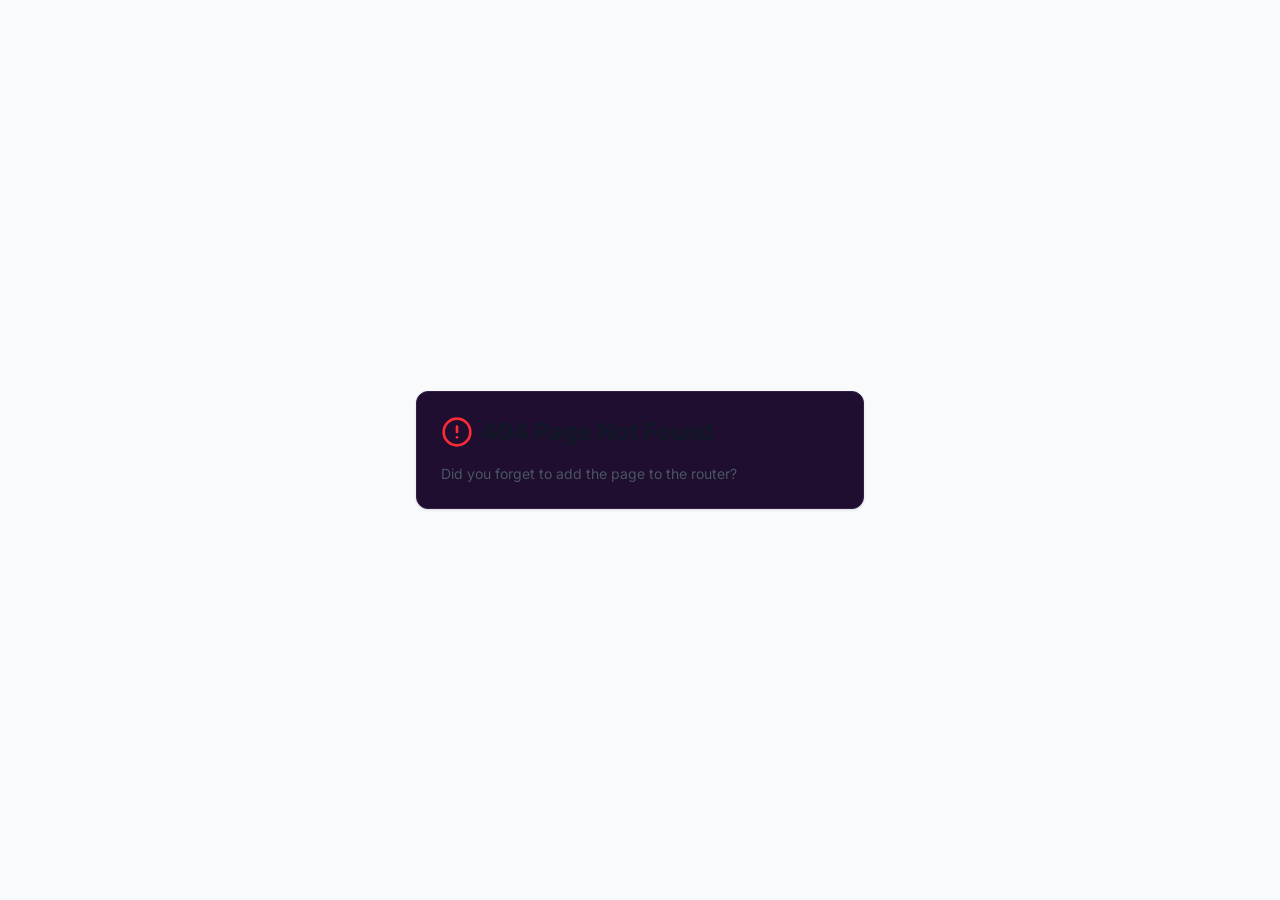
==== index.html @ 8dda478a "Add files via upload" ====
<!DOCTYPE html>
<html lang="en">
  <head>
    <meta charset="UTF-8" />
    <meta name="viewport" content="width=device-width, initial-scale=1.0, maximum-scale=1" />
    <title>Kobe Bryant Tribute</title>
    <meta name="description" content="Kobe Bryant Tribute — built on Replit. Update this description to reflect the app." />
    <meta name="robots" content="index, follow" />
    <meta property="og:title" content="Kobe Bryant Tribute" />
    <meta property="og:description" content="Kobe Bryant Tribute — built on Replit. Update this description to reflect the app." />
    <meta property="og:type" content="website" />
    <meta name="twitter:card" content="summary_large_image" />
    <meta name="twitter:title" content="Kobe Bryant Tribute" />
    <meta name="twitter:description" content="Kobe Bryant Tribute — built on Replit. Update this description to reflect the app." />
    <link rel="icon" type="image/svg+xml" href="/favicon.svg" />
    <link rel="preconnect" href="https://fonts.googleapis.com">
    <link rel="preconnect" href="https://fonts.gstatic.com" crossorigin>
    <link href="https://fonts.googleapis.com/css2?family=Inter:wght@400;500;600;700&display=swap" rel="stylesheet">
    <script type="module" crossorigin src="/assets/index-DESxjicd.js"></script>
    <link rel="stylesheet" crossorigin href="/assets/index-LTTyY5_G.css">
  </head>
  <body>
    <div id="root"></div>
  </body>
</html>
---- assets/index-LTTyY5_G.css ----
@import"https://fonts.googleapis.com/css2?family=Playfair+Display:ital,wght@0,700;0,900;1,700&family=Inter:wght@300;400;500;600&display=swap";@layer components;@layer properties{@supports (((-webkit-hyphens:none)) and (not (margin-trim:inline))) or ((-moz-orient:inline) and (not (color:rgb(from red r g b)))){*,:before,:after,::backdrop{--tw-translate-x:0;--tw-translate-y:0;--tw-translate-z:0;--tw-rotate-x:initial;--tw-rotate-y:initial;--tw-rotate-z:initial;--tw-skew-x:initial;--tw-skew-y:initial;--tw-space-y-reverse:0;--tw-space-x-reverse:0;--tw-border-style:solid;--tw-gradient-position:initial;--tw-gradient-from:#0000;--tw-gradient-via:#0000;--tw-gradient-to:#0000;--tw-gradient-stops:initial;--tw-gradient-via-stops:initial;--tw-gradient-from-position:0%;--tw-gradient-via-position:50%;--tw-gradient-to-position:100%;--tw-leading:initial;--tw-font-weight:initial;--tw-tracking:initial;--tw-ordinal:initial;--tw-slashed-zero:initial;--tw-numeric-figure:initial;--tw-numeric-spacing:initial;--tw-numeric-fraction:initial;--tw-shadow:0 0 #0000;--tw-shadow-color:initial;--tw-shadow-alpha:100%;--tw-inset-shadow:0 0 #0000;--tw-inset-shadow-color:initial;--tw-inset-shadow-alpha:100%;--tw-ring-color:initial;--tw-ring-shadow:0 0 #0000;--tw-inset-ring-color:initial;--tw-inset-ring-shadow:0 0 #0000;--tw-ring-inset:initial;--tw-ring-offset-width:0px;--tw-ring-offset-color:#fff;--tw-ring-offset-shadow:0 0 #0000;--tw-outline-style:solid;--tw-blur:initial;--tw-brightness:initial;--tw-contrast:initial;--tw-grayscale:initial;--tw-hue-rotate:initial;--tw-invert:initial;--tw-opacity:initial;--tw-saturate:initial;--tw-sepia:initial;--tw-drop-shadow:initial;--tw-drop-shadow-color:initial;--tw-drop-shadow-alpha:100%;--tw-drop-shadow-size:initial;--tw-duration:initial;--tw-ease:initial;--tw-scale-x:1;--tw-scale-y:1;--tw-scale-z:1;--tw-content:"";--tw-animation-delay:0s;--tw-animation-direction:normal;--tw-animation-duration:initial;--tw-animation-fill-mode:none;--tw-animation-iteration-count:1;--tw-enter-blur:0;--tw-enter-opacity:1;--tw-enter-rotate:0;--tw-enter-scale:1;--tw-enter-translate-x:0;--tw-enter-translate-y:0;--tw-exit-blur:0;--tw-exit-opacity:1;--tw-exit-rotate:0;--tw-exit-scale:1;--tw-exit-translate-x:0;--tw-exit-translate-y:0}}}@layer theme{:root,:host{--color-red-50:oklch(97.1% .013 17.38);--color-red-300:oklch(80.8% .114 19.571);--color-red-400:oklch(70.4% .191 22.216);--color-red-500:oklch(63.7% .237 25.331);--color-red-600:oklch(57.7% .245 27.325);--color-gray-50:oklch(98.5% .002 247.839);--color-gray-600:oklch(44.6% .03 256.802);--color-gray-900:oklch(21% .034 264.665);--color-black:#000;--spacing:.25rem;--container-sm:24rem;--container-md:28rem;--container-lg:32rem;--container-2xl:42rem;--container-3xl:48rem;--container-4xl:56rem;--container-5xl:64rem;--text-xs:.75rem;--text-xs--line-height:calc(1 / .75);--text-sm:.875rem;--text-sm--line-height:calc(1.25 / .875);--text-base:1rem;--text-base--line-height: 1.5 ;--text-lg:1.125rem;--text-lg--line-height:calc(1.75 / 1.125);--text-xl:1.25rem;--text-xl--line-height:calc(1.75 / 1.25);--text-2xl:1.5rem;--text-2xl--line-height:calc(2 / 1.5);--text-3xl:1.875rem;--text-3xl--line-height: 1.2 ;--text-4xl:2.25rem;--text-4xl--line-height:calc(2.5 / 2.25);--text-5xl:3rem;--text-5xl--line-height:1;--text-7xl:4.5rem;--text-7xl--line-height:1;--text-9xl:8rem;--text-9xl--line-height:1;--font-weight-normal:400;--font-weight-medium:500;--font-weight-semibold:600;--font-weight-bold:700;--font-weight-black:900;--tracking-tight:-.025em;--tracking-wide:.025em;--tracking-wider:.05em;--tracking-widest:.1em;--leading-snug:1.375;--leading-normal:1.5;--leading-relaxed:1.625;--radius-2xl:1rem;--ease-in-out:cubic-bezier(.4, 0, .2, 1);--animate-spin:spin 1s linear infinite;--animate-pulse:pulse 2s cubic-bezier(.4, 0, .6, 1) infinite;--aspect-video:16 / 9;--default-transition-duration:.15s;--default-transition-timing-function:cubic-bezier(.4, 0, .2, 1);--default-font-family:var(--app-font-sans);--default-mono-font-family:var(--app-font-mono);--color-border:hsl(var(--border))}}@layer base{*,:after,:before,::backdrop{box-sizing:border-box;border:0 solid;margin:0;padding:0}::file-selector-button{box-sizing:border-box;border:0 solid;margin:0;padding:0}html,:host{-webkit-text-size-adjust:100%;tab-size:4;line-height:1.5;font-family:var(--default-font-family,ui-sans-serif, system-ui, sans-serif, "Apple Color Emoji", "Segoe UI Emoji", "Segoe UI Symbol", "Noto Color Emoji");font-feature-settings:var(--default-font-feature-settings,normal);font-variation-settings:var(--default-font-variation-settings,normal);-webkit-tap-highlight-color:transparent}hr{height:0;color:inherit;border-top-width:1px}abbr:where([title]){-webkit-text-decoration:underline dotted;text-decoration:underline dotted}h1,h2,h3,h4,h5,h6{font-size:inherit;font-weight:inherit}a{color:inherit;-webkit-text-decoration:inherit;text-decoration:inherit}b,strong{font-weight:bolder}code,kbd,samp,pre{font-family:var(--default-mono-font-family,ui-monospace, SFMono-Regular, Menlo, Monaco, Consolas, "Liberation Mono", "Courier New", monospace);font-feature-settings:var(--default-mono-font-feature-settings,normal);font-variation-settings:var(--default-mono-font-variation-settings,normal);font-size:1em}small{font-size:80%}sub,sup{vertical-align:baseline;font-size:75%;line-height:0;position:relative}sub{bottom:-.25em}sup{top:-.5em}table{text-indent:0;border-color:inherit;border-collapse:collapse}:-moz-focusring{outline:auto}progress{vertical-align:baseline}summary{display:list-item}ol,ul,menu{list-style:none}img,svg,video,canvas,audio,iframe,embed,object{vertical-align:middle;display:block}img,video{max-width:100%;height:auto}button,input,select,optgroup,textarea{font:inherit;font-feature-settings:inherit;font-variation-settings:inherit;letter-spacing:inherit;color:inherit;opacity:1;background-color:#0000;border-radius:0}::file-selector-button{font:inherit;font-feature-settings:inherit;font-variation-settings:inherit;letter-spacing:inherit;color:inherit;opacity:1;background-color:#0000;border-radius:0}:where(select:is([multiple],[size])) optgroup{font-weight:bolder}:where(select:is([multiple],[size])) optgroup option{padding-inline-start:20px}::file-selector-button{margin-inline-end:4px}::placeholder{opacity:1}@supports (not ((-webkit-appearance:-apple-pay-button))) or (contain-intrinsic-size:1px){::placeholder{color:currentColor}@supports (color:color-mix(in lab,red,red)){::placeholder{color:color-mix(in oklab,currentcolor 50%,transparent)}}}textarea{resize:vertical}::-webkit-search-decoration{-webkit-appearance:none}::-webkit-date-and-time-value{min-height:1lh;text-align:inherit}::-webkit-datetime-edit{display:inline-flex}::-webkit-datetime-edit-fields-wrapper{padding:0}::-webkit-datetime-edit{padding-block:0}::-webkit-datetime-edit-year-field{padding-block:0}::-webkit-datetime-edit-month-field{padding-block:0}::-webkit-datetime-edit-day-field{padding-block:0}::-webkit-datetime-edit-hour-field{padding-block:0}::-webkit-datetime-edit-minute-field{padding-block:0}::-webkit-datetime-edit-second-field{padding-block:0}::-webkit-datetime-edit-millisecond-field{padding-block:0}::-webkit-datetime-edit-meridiem-field{padding-block:0}::-webkit-calendar-picker-indicator{line-height:1}:-moz-ui-invalid{box-shadow:none}button,input:where([type=button],[type=reset],[type=submit]){appearance:button}::file-selector-button{appearance:button}::-webkit-inner-spin-button{height:auto}::-webkit-outer-spin-button{height:auto}[hidden]:where(:not([hidden=until-found])){display:none!important}*{border-color:hsl(var(--border))}body{background-color:hsl(var(--background));font-family:var(--app-font-sans);color:hsl(var(--foreground));-webkit-font-smoothing:antialiased;-moz-osx-font-smoothing:grayscale}}@layer utilities{.\@container\/field-group{container:field-group/inline-size}.pointer-events-auto{pointer-events:auto}.pointer-events-none{pointer-events:none}.invisible{visibility:hidden}.sr-only{clip-path:inset(50%);white-space:nowrap;border-width:0;width:1px;height:1px;margin:-1px;padding:0;position:absolute;overflow:hidden}.absolute{position:absolute}.fixed{position:fixed}.relative{position:relative}.static{position:static}.inset-0{inset:calc(var(--spacing) * 0)}.inset-x-0{inset-inline:calc(var(--spacing) * 0)}.inset-y-0{inset-block:calc(var(--spacing) * 0)}.-top-12{top:calc(var(--spacing) * -12)}.top-0{top:calc(var(--spacing) * 0)}.top-1\.5{top:calc(var(--spacing) * 1.5)}.top-1\/2{top:50%}.top-2{top:calc(var(--spacing) * 2)}.top-3\.5{top:calc(var(--spacing) * 3.5)}.top-4{top:calc(var(--spacing) * 4)}.top-\[1px\]{top:1px}.top-\[50\%\]{top:50%}.top-\[60\%\]{top:60%}.top-full{top:100%}.-right-12{right:calc(var(--spacing) * -12)}.right-0{right:calc(var(--spacing) * 0)}.right-1{right:calc(var(--spacing) * 1)}.right-2{right:calc(var(--spacing) * 2)}.right-3{right:calc(var(--spacing) * 3)}.right-4{right:calc(var(--spacing) * 4)}.-bottom-12{bottom:calc(var(--spacing) * -12)}.bottom-0{bottom:calc(var(--spacing) * 0)}.-left-12{left:calc(var(--spacing) * -12)}.left-0{left:calc(var(--spacing) * 0)}.left-1\/2{left:50%}.left-2{left:calc(var(--spacing) * 2)}.left-\[50\%\]{left:50%}.z-10{z-index:10}.z-20{z-index:20}.z-50{z-index:50}.z-\[1\]{z-index:1}.z-\[100\]{z-index:100}.order-first{order:-9999}.order-last{order:9999}.\!m-0{margin:calc(var(--spacing) * 0)!important}.-mx-1{margin-inline:calc(var(--spacing) * -1)}.mx-2{margin-inline:calc(var(--spacing) * 2)}.mx-3\.5{margin-inline:calc(var(--spacing) * 3.5)}.mx-4{margin-inline:calc(var(--spacing) * 4)}.mx-auto{margin-inline:auto}.-my-2{margin-block:calc(var(--spacing) * -2)}.my-0{margin-block:calc(var(--spacing) * 0)}.my-0\.5{margin-block:calc(var(--spacing) * .5)}.my-1{margin-block:calc(var(--spacing) * 1)}.-mt-4{margin-top:calc(var(--spacing) * -4)}.mt-1{margin-top:calc(var(--spacing) * 1)}.mt-1\.5{margin-top:calc(var(--spacing) * 1.5)}.mt-2{margin-top:calc(var(--spacing) * 2)}.mt-3{margin-top:calc(var(--spacing) * 3)}.mt-4{margin-top:calc(var(--spacing) * 4)}.mt-10{margin-top:calc(var(--spacing) * 10)}.mt-24{margin-top:calc(var(--spacing) * 24)}.mt-auto{margin-top:auto}.mr-2{margin-right:calc(var(--spacing) * 2)}.mb-1{margin-bottom:calc(var(--spacing) * 1)}.mb-2{margin-bottom:calc(var(--spacing) * 2)}.mb-3{margin-bottom:calc(var(--spacing) * 3)}.mb-4{margin-bottom:calc(var(--spacing) * 4)}.mb-10{margin-bottom:calc(var(--spacing) * 10)}.mb-12{margin-bottom:calc(var(--spacing) * 12)}.-ml-4{margin-left:calc(var(--spacing) * -4)}.ml-1{margin-left:calc(var(--spacing) * 1)}.ml-4{margin-left:calc(var(--spacing) * 4)}.ml-auto{margin-left:auto}.line-clamp-2{-webkit-line-clamp:2;-webkit-box-orient:vertical;display:-webkit-box;overflow:hidden}.block{display:block}.flex{display:flex}.grid{display:grid}.hidden{display:none}.inline-flex{display:inline-flex}.table{display:table}.aspect-square{aspect-ratio:1}.aspect-video{aspect-ratio:var(--aspect-video)}.size-4{width:calc(var(--spacing) * 4);height:calc(var(--spacing) * 4)}.size-6{width:calc(var(--spacing) * 6);height:calc(var(--spacing) * 6)}.size-8{width:calc(var(--spacing) * 8);height:calc(var(--spacing) * 8)}.size-10{width:calc(var(--spacing) * 10);height:calc(var(--spacing) * 10)}.size-\[--cell-size\]{width:--cell-size;height:--cell-size}.h-1\.5{height:calc(var(--spacing) * 1.5)}.h-2{height:calc(var(--spacing) * 2)}.h-2\.5{height:calc(var(--spacing) * 2.5)}.h-3{height:calc(var(--spacing) * 3)}.h-3\.5{height:calc(var(--spacing) * 3.5)}.h-4{height:calc(var(--spacing) * 4)}.h-5{height:calc(var(--spacing) * 5)}.h-6{height:calc(var(--spacing) * 6)}.h-7{height:calc(var(--spacing) * 7)}.h-8{height:calc(var(--spacing) * 8)}.h-9{height:calc(var(--spacing) * 9)}.h-10{height:calc(var(--spacing) * 10)}.h-12{height:calc(var(--spacing) * 12)}.h-\[--cell-size\]{height:--cell-size}.h-\[1px\]{height:1px}.h-\[600px\]{height:600px}.h-\[var\(--radix-navigation-menu-viewport-height\)\]{height:var(--radix-navigation-menu-viewport-height)}.h-\[var\(--radix-select-trigger-height\)\]{height:var(--radix-select-trigger-height)}.h-auto{height:auto}.h-full{height:100%}.h-px{height:1px}.h-svh{height:100svh}.max-h-\[--radix-context-menu-content-available-height\]{max-height:--radix-context-menu-content-available-height}.max-h-\[--radix-select-content-available-height\]{max-height:--radix-select-content-available-height}.max-h-\[300px\]{max-height:300px}.max-h-\[var\(--radix-dropdown-menu-content-available-height\)\]{max-height:var(--radix-dropdown-menu-content-available-height)}.max-h-screen{max-height:100vh}.min-h-0{min-height:calc(var(--spacing) * 0)}.min-h-8{min-height:calc(var(--spacing) * 8)}.min-h-9{min-height:calc(var(--spacing) * 9)}.min-h-10{min-height:calc(var(--spacing) * 10)}.min-h-\[60px\]{min-height:60px}.min-h-screen{min-height:100vh}.min-h-svh{min-height:100svh}.w-0{width:calc(var(--spacing) * 0)}.w-1{width:calc(var(--spacing) * 1)}.w-2{width:calc(var(--spacing) * 2)}.w-2\.5{width:calc(var(--spacing) * 2.5)}.w-3{width:calc(var(--spacing) * 3)}.w-3\.5{width:calc(var(--spacing) * 3.5)}.w-3\/4{width:75%}.w-4{width:calc(var(--spacing) * 4)}.w-5{width:calc(var(--spacing) * 5)}.w-7{width:calc(var(--spacing) * 7)}.w-8{width:calc(var(--spacing) * 8)}.w-9{width:calc(var(--spacing) * 9)}.w-10{width:calc(var(--spacing) * 10)}.w-64{width:calc(var(--spacing) * 64)}.w-72{width:calc(var(--spacing) * 72)}.w-\[--cell-size\]{width:--cell-size}.w-\[1px\]{width:1px}.w-\[100px\]{width:100px}.w-\[600px\]{width:600px}.w-\[var\(--sidebar-width\)\]{width:var(--sidebar-width)}.w-auto{width:auto}.w-fit{width:fit-content}.w-full{width:100%}.w-max{width:max-content}.w-px{width:1px}.max-w-2xl{max-width:var(--container-2xl)}.max-w-3xl{max-width:var(--container-3xl)}.max-w-4xl{max-width:var(--container-4xl)}.max-w-5xl{max-width:var(--container-5xl)}.max-w-\[var\(--skeleton-width\)\]{max-width:var(--skeleton-width)}.max-w-lg{max-width:var(--container-lg)}.max-w-max{max-width:max-content}.max-w-md{max-width:var(--container-md)}.max-w-sm{max-width:var(--container-sm)}.min-w-0{min-width:calc(var(--spacing) * 0)}.min-w-5{min-width:calc(var(--spacing) * 5)}.min-w-8{min-width:calc(var(--spacing) * 8)}.min-w-9{min-width:calc(var(--spacing) * 9)}.min-w-10{min-width:calc(var(--spacing) * 10)}.min-w-\[--cell-size\]{min-width:--cell-size}.min-w-\[8rem\]{min-width:8rem}.min-w-\[12rem\]{min-width:12rem}.min-w-\[var\(--radix-select-trigger-width\)\]{min-width:var(--radix-select-trigger-width)}.flex-1{flex:1}.shrink-0{flex-shrink:0}.grow{flex-grow:1}.grow-0{flex-grow:0}.basis-full{flex-basis:100%}.caption-bottom{caption-side:bottom}.border-collapse{border-collapse:collapse}.origin-\[--radix-context-menu-content-transform-origin\]{transform-origin:--radix-context-menu-content-transform-origin}.origin-\[--radix-dropdown-menu-content-transform-origin\]{transform-origin:--radix-dropdown-menu-content-transform-origin}.origin-\[--radix-hover-card-content-transform-origin\]{transform-origin:--radix-hover-card-content-transform-origin}.origin-\[--radix-menubar-content-transform-origin\]{transform-origin:--radix-menubar-content-transform-origin}.origin-\[--radix-popover-content-transform-origin\]{transform-origin:--radix-popover-content-transform-origin}.origin-\[--radix-select-content-transform-origin\]{transform-origin:--radix-select-content-transform-origin}.origin-\[--radix-tooltip-content-transform-origin\]{transform-origin:--radix-tooltip-content-transform-origin}.-translate-x-1\/2{--tw-translate-x: -50% ;translate:var(--tw-translate-x) var(--tw-translate-y)}.-translate-x-px{--tw-translate-x:-1px;translate:var(--tw-translate-x) var(--tw-translate-y)}.translate-x-\[-50\%\]{--tw-translate-x:-50%;translate:var(--tw-translate-x) var(--tw-translate-y)}.translate-x-px{--tw-translate-x:1px;translate:var(--tw-translate-x) var(--tw-translate-y)}.-translate-y-1\/2{--tw-translate-y: -50% ;translate:var(--tw-translate-x) var(--tw-translate-y)}.translate-y-\[-50\%\]{--tw-translate-y:-50%;translate:var(--tw-translate-x) var(--tw-translate-y)}.rotate-45{rotate:45deg}.rotate-90{rotate:90deg}.transform{transform:var(--tw-rotate-x,) var(--tw-rotate-y,) var(--tw-rotate-z,) var(--tw-skew-x,) var(--tw-skew-y,)}.animate-caret-blink{animation:1.25s ease-out infinite caret-blink}.animate-in{animation:enter var(--tw-animation-duration,var(--tw-duration,.15s))var(--tw-ease,ease)var(--tw-animation-delay,0s)var(--tw-animation-iteration-count,1)var(--tw-animation-direction,normal)var(--tw-animation-fill-mode,none)}.animate-pulse{animation:var(--animate-pulse)}.animate-spin{animation:var(--animate-spin)}.cursor-default{cursor:default}.cursor-pointer{cursor:pointer}.cursor-text{cursor:text}.touch-none{touch-action:none}.resize-none{resize:none}.list-disc{list-style-type:disc}.list-none{list-style-type:none}.grid-cols-2{grid-template-columns:repeat(2,minmax(0,1fr))}.flex-col{flex-direction:column}.flex-col-reverse{flex-direction:column-reverse}.flex-row{flex-direction:row}.flex-wrap{flex-wrap:wrap}.place-content-center{place-content:center}.items-center{align-items:center}.items-end{align-items:flex-end}.items-start{align-items:flex-start}.items-stretch{align-items:stretch}.justify-between{justify-content:space-between}.justify-center{justify-content:center}.justify-start{justify-content:flex-start}.gap-1{gap:calc(var(--spacing) * 1)}.gap-1\.5{gap:calc(var(--spacing) * 1.5)}.gap-2{gap:calc(var(--spacing) * 2)}.gap-2\.5{gap:calc(var(--spacing) * 2.5)}.gap-3{gap:calc(var(--spacing) * 3)}.gap-4{gap:calc(var(--spacing) * 4)}.gap-6{gap:calc(var(--spacing) * 6)}.gap-7{gap:calc(var(--spacing) * 7)}:where(.space-y-1\.5>:not(:last-child)){--tw-space-y-reverse:0;margin-block-start:calc(calc(var(--spacing) * 1.5) * var(--tw-space-y-reverse));margin-block-end:calc(calc(var(--spacing) * 1.5) * calc(1 - var(--tw-space-y-reverse)))}:where(.space-y-2>:not(:last-child)){--tw-space-y-reverse:0;margin-block-start:calc(calc(var(--spacing) * 2) * var(--tw-space-y-reverse));margin-block-end:calc(calc(var(--spacing) * 2) * calc(1 - var(--tw-space-y-reverse)))}:where(.space-y-10>:not(:last-child)){--tw-space-y-reverse:0;margin-block-start:calc(calc(var(--spacing) * 10) * var(--tw-space-y-reverse));margin-block-end:calc(calc(var(--spacing) * 10) * calc(1 - var(--tw-space-y-reverse)))}:where(.space-x-1>:not(:last-child)){--tw-space-x-reverse:0;margin-inline-start:calc(calc(var(--spacing) * 1) * var(--tw-space-x-reverse));margin-inline-end:calc(calc(var(--spacing) * 1) * calc(1 - var(--tw-space-x-reverse)))}:where(.space-x-4>:not(:last-child)){--tw-space-x-reverse:0;margin-inline-start:calc(calc(var(--spacing) * 4) * var(--tw-space-x-reverse));margin-inline-end:calc(calc(var(--spacing) * 4) * calc(1 - var(--tw-space-x-reverse)))}.self-stretch{align-self:stretch}.overflow-auto{overflow:auto}.overflow-hidden{overflow:hidden}.overflow-x-hidden{overflow-x:hidden}.overflow-y-auto{overflow-y:auto}.rounded-2xl{border-radius:var(--radius-2xl)}.rounded-\[2px\]{border-radius:2px}.rounded-\[calc\(var\(--radius\)-5px\)\]{border-radius:calc(var(--radius) - 5px)}.rounded-\[inherit\]{border-radius:inherit}.rounded-full{border-radius:3.40282e38px}.rounded-lg{border-radius:var(--radius)}.rounded-md{border-radius:calc(var(--radius) - 2px)}.rounded-none{border-radius:0}.rounded-sm{border-radius:calc(var(--radius) - 4px)}.rounded-xl{border-radius:calc(var(--radius) + 4px)}.rounded-t-\[10px\]{border-top-left-radius:10px;border-top-right-radius:10px}.rounded-l-md{border-top-left-radius:calc(var(--radius) - 2px);border-bottom-left-radius:calc(var(--radius) - 2px)}.rounded-tl-sm{border-top-left-radius:calc(var(--radius) - 4px)}.rounded-r-md{border-top-right-radius:calc(var(--radius) - 2px);border-bottom-right-radius:calc(var(--radius) - 2px)}.border{border-style:var(--tw-border-style);border-width:1px}.border-0{border-style:var(--tw-border-style);border-width:0}.border-2{border-style:var(--tw-border-style);border-width:2px}.border-\[1\.5px\]{border-style:var(--tw-border-style);border-width:1.5px}.border-y{border-block-style:var(--tw-border-style);border-block-width:1px}.border-t{border-top-style:var(--tw-border-style);border-top-width:1px}.border-r{border-right-style:var(--tw-border-style);border-right-width:1px}.border-b{border-bottom-style:var(--tw-border-style);border-bottom-width:1px}.border-l{border-left-style:var(--tw-border-style);border-left-width:1px}.border-l-2{border-left-style:var(--tw-border-style);border-left-width:2px}.border-dashed{--tw-border-style:dashed;border-style:dashed}.\[border-color\:var\(--badge-outline\)\]{border-color:var(--badge-outline)}.\[border-color\:var\(--button-outline\)\]{border-color:var(--button-outline)}.border-\[--color-border\]{border-color:--color-border}.border-border,.border-border\/30{border-color:hsl(var(--border))}@supports (color:color-mix(in lab,red,red)){.border-border\/30{border-color:color-mix(in oklab,hsl(var(--border)) 30%,transparent)}}.border-border\/40{border-color:hsl(var(--border))}@supports (color:color-mix(in lab,red,red)){.border-border\/40{border-color:color-mix(in oklab,hsl(var(--border)) 40%,transparent)}}.border-border\/50{border-color:hsl(var(--border))}@supports (color:color-mix(in lab,red,red)){.border-border\/50{border-color:color-mix(in oklab,hsl(var(--border)) 50%,transparent)}}.border-border\/60{border-color:hsl(var(--border))}@supports (color:color-mix(in lab,red,red)){.border-border\/60{border-color:color-mix(in oklab,hsl(var(--border)) 60%,transparent)}}.border-destructive{border-color:hsl(var(--destructive))}.border-destructive-border{border-color:var(--destructive-border)}.border-destructive\/50{border-color:hsl(var(--destructive))}@supports (color:color-mix(in lab,red,red)){.border-destructive\/50{border-color:color-mix(in oklab,hsl(var(--destructive)) 50%,transparent)}}.border-input{border-color:hsl(var(--input))}.border-primary{border-color:hsl(var(--primary))}.border-primary-border{border-color:var(--primary-border)}.border-primary\/50{border-color:hsl(var(--primary))}@supports (color:color-mix(in lab,red,red)){.border-primary\/50{border-color:color-mix(in oklab,hsl(var(--primary)) 50%,transparent)}}.border-primary\/60{border-color:hsl(var(--primary))}@supports (color:color-mix(in lab,red,red)){.border-primary\/60{border-color:color-mix(in oklab,hsl(var(--primary)) 60%,transparent)}}.border-secondary-border{border-color:var(--secondary-border)}.border-sidebar-border{border-color:hsl(var(--sidebar-border))}.border-transparent{border-color:#0000}.border-t-transparent{border-top-color:#0000}.border-l-transparent{border-left-color:#0000}.bg-\[--color-bg\]{background-color:--color-bg}.bg-accent{background-color:hsl(var(--accent))}.bg-background{background-color:hsl(var(--background))}.bg-black{background-color:var(--color-black)}.bg-black\/80{background-color:#000c}@supports (color:color-mix(in lab,red,red)){.bg-black\/80{background-color:color-mix(in oklab,var(--color-black) 80%,transparent)}}.bg-border{background-color:hsl(var(--border))}.bg-card{background-color:hsl(var(--card))}.bg-destructive{background-color:hsl(var(--destructive))}.bg-foreground{background-color:hsl(var(--foreground))}.bg-gray-50{background-color:var(--color-gray-50)}.bg-input{background-color:hsl(var(--input))}.bg-muted,.bg-muted\/50{background-color:hsl(var(--muted))}@supports (color:color-mix(in lab,red,red)){.bg-muted\/50{background-color:color-mix(in oklab,hsl(var(--muted)) 50%,transparent)}}.bg-popover{background-color:hsl(var(--popover))}.bg-primary,.bg-primary\/5{background-color:hsl(var(--primary))}@supports (color:color-mix(in lab,red,red)){.bg-primary\/5{background-color:color-mix(in oklab,hsl(var(--primary)) 5%,transparent)}}.bg-primary\/10{background-color:hsl(var(--primary))}@supports (color:color-mix(in lab,red,red)){.bg-primary\/10{background-color:color-mix(in oklab,hsl(var(--primary)) 10%,transparent)}}.bg-primary\/20{background-color:hsl(var(--primary))}@supports (color:color-mix(in lab,red,red)){.bg-primary\/20{background-color:color-mix(in oklab,hsl(var(--primary)) 20%,transparent)}}.bg-secondary{background-color:hsl(var(--secondary))}.bg-sidebar{background-color:hsl(var(--sidebar))}.bg-sidebar-border{background-color:hsl(var(--sidebar-border))}.bg-transparent{background-color:#0000}.bg-gradient-to-l{--tw-gradient-position:to left in oklab;background-image:linear-gradient(var(--tw-gradient-stops))}.bg-gradient-to-r{--tw-gradient-position:to right in oklab;background-image:linear-gradient(var(--tw-gradient-stops))}.from-transparent{--tw-gradient-from:transparent;--tw-gradient-stops:var(--tw-gradient-via-stops,var(--tw-gradient-position), var(--tw-gradient-from) var(--tw-gradient-from-position), var(--tw-gradient-to) var(--tw-gradient-to-position))}.to-primary\/40{--tw-gradient-to:hsl(var(--primary))}@supports (color:color-mix(in lab,red,red)){.to-primary\/40{--tw-gradient-to:color-mix(in oklab, hsl(var(--primary)) 40%, transparent)}}.to-primary\/40{--tw-gradient-stops:var(--tw-gradient-via-stops,var(--tw-gradient-position), var(--tw-gradient-from) var(--tw-gradient-from-position), var(--tw-gradient-to) var(--tw-gradient-to-position))}.fill-current{fill:currentColor}.fill-primary{fill:hsl(var(--primary))}.object-cover{object-fit:cover}.p-0{padding:calc(var(--spacing) * 0)}.p-1{padding:calc(var(--spacing) * 1)}.p-2{padding:calc(var(--spacing) * 2)}.p-3{padding:calc(var(--spacing) * 3)}.p-4{padding:calc(var(--spacing) * 4)}.p-6{padding:calc(var(--spacing) * 6)}.p-8{padding:calc(var(--spacing) * 8)}.p-\[1px\]{padding:1px}.px-1{padding-inline:calc(var(--spacing) * 1)}.px-1\.5{padding-inline:calc(var(--spacing) * 1.5)}.px-2{padding-inline:calc(var(--spacing) * 2)}.px-2\.5{padding-inline:calc(var(--spacing) * 2.5)}.px-3{padding-inline:calc(var(--spacing) * 3)}.px-4{padding-inline:calc(var(--spacing) * 4)}.px-6{padding-inline:calc(var(--spacing) * 6)}.px-8{padding-inline:calc(var(--spacing) * 8)}.px-10{padding-inline:calc(var(--spacing) * 10)}.px-\[--cell-size\]{padding-inline:--cell-size}.py-0\.5{padding-block:calc(var(--spacing) * .5)}.py-1{padding-block:calc(var(--spacing) * 1)}.py-1\.5{padding-block:calc(var(--spacing) * 1.5)}.py-2{padding-block:calc(var(--spacing) * 2)}.py-3{padding-block:calc(var(--spacing) * 3)}.py-4{padding-block:calc(var(--spacing) * 4)}.py-6{padding-block:calc(var(--spacing) * 6)}.py-10{padding-block:calc(var(--spacing) * 10)}.py-12{padding-block:calc(var(--spacing) * 12)}.py-16{padding-block:calc(var(--spacing) * 16)}.py-20{padding-block:calc(var(--spacing) * 20)}.pt-0{padding-top:calc(var(--spacing) * 0)}.pt-3{padding-top:calc(var(--spacing) * 3)}.pt-4{padding-top:calc(var(--spacing) * 4)}.pt-6{padding-top:calc(var(--spacing) * 6)}.pr-1{padding-right:calc(var(--spacing) * 1)}.pr-2{padding-right:calc(var(--spacing) * 2)}.pr-2\.5{padding-right:calc(var(--spacing) * 2.5)}.pr-3{padding-right:calc(var(--spacing) * 3)}.pr-8{padding-right:calc(var(--spacing) * 8)}.pb-3{padding-bottom:calc(var(--spacing) * 3)}.pb-4{padding-bottom:calc(var(--spacing) * 4)}.pl-2{padding-left:calc(var(--spacing) * 2)}.pl-2\.5{padding-left:calc(var(--spacing) * 2.5)}.pl-3{padding-left:calc(var(--spacing) * 3)}.pl-4{padding-left:calc(var(--spacing) * 4)}.pl-6{padding-left:calc(var(--spacing) * 6)}.pl-8{padding-left:calc(var(--spacing) * 8)}.text-center{text-align:center}.text-left{text-align:left}.text-right{text-align:right}.align-middle{vertical-align:middle}.font-mono{font-family:var(--app-font-mono)}.font-sans{font-family:var(--app-font-sans)}.font-serif{font-family:var(--app-font-serif)}.text-2xl{font-size:var(--text-2xl);line-height:var(--tw-leading,var(--text-2xl--line-height))}.text-3xl{font-size:var(--text-3xl);line-height:var(--tw-leading,var(--text-3xl--line-height))}.text-7xl{font-size:var(--text-7xl);line-height:var(--tw-leading,var(--text-7xl--line-height))}.text-base{font-size:var(--text-base);line-height:var(--tw-leading,var(--text-base--line-height))}.text-lg{font-size:var(--text-lg);line-height:var(--tw-leading,var(--text-lg--line-height))}.text-sm{font-size:var(--text-sm);line-height:var(--tw-leading,var(--text-sm--line-height))}.text-sm\/relaxed{font-size:var(--text-sm);line-height:var(--leading-relaxed)}.text-xs{font-size:var(--text-xs);line-height:var(--tw-leading,var(--text-xs--line-height))}.text-\[0\.8rem\]{font-size:.8rem}.leading-none{--tw-leading:1;line-height:1}.leading-normal{--tw-leading:var(--leading-normal);line-height:var(--leading-normal)}.leading-relaxed{--tw-leading:var(--leading-relaxed);line-height:var(--leading-relaxed)}.leading-snug{--tw-leading:var(--leading-snug);line-height:var(--leading-snug)}.font-black{--tw-font-weight:var(--font-weight-black);font-weight:var(--font-weight-black)}.font-bold{--tw-font-weight:var(--font-weight-bold);font-weight:var(--font-weight-bold)}.font-medium{--tw-font-weight:var(--font-weight-medium);font-weight:var(--font-weight-medium)}.font-normal{--tw-font-weight:var(--font-weight-normal);font-weight:var(--font-weight-normal)}.font-semibold{--tw-font-weight:var(--font-weight-semibold);font-weight:var(--font-weight-semibold)}.tracking-\[0\.2em\]{--tw-tracking:.2em;letter-spacing:.2em}.tracking-\[0\.3em\]{--tw-tracking:.3em;letter-spacing:.3em}.tracking-\[0\.4em\]{--tw-tracking:.4em;letter-spacing:.4em}.tracking-tight{--tw-tracking:var(--tracking-tight);letter-spacing:var(--tracking-tight)}.tracking-wide{--tw-tracking:var(--tracking-wide);letter-spacing:var(--tracking-wide)}.tracking-wider{--tw-tracking:var(--tracking-wider);letter-spacing:var(--tracking-wider)}.tracking-widest{--tw-tracking:var(--tracking-widest);letter-spacing:var(--tracking-widest)}.text-balance{text-wrap:balance}.break-words{overflow-wrap:break-word}.whitespace-nowrap{white-space:nowrap}.text-accent-foreground{color:hsl(var(--accent-foreground))}.text-card-foreground{color:hsl(var(--card-foreground))}.text-current{color:currentColor}.text-destructive{color:hsl(var(--destructive))}.text-destructive-foreground{color:hsl(var(--destructive-foreground))}.text-foreground,.text-foreground\/50{color:hsl(var(--foreground))}@supports (color:color-mix(in lab,red,red)){.text-foreground\/50{color:color-mix(in oklab,hsl(var(--foreground)) 50%,transparent)}}.text-foreground\/70{color:hsl(var(--foreground))}@supports (color:color-mix(in lab,red,red)){.text-foreground\/70{color:color-mix(in oklab,hsl(var(--foreground)) 70%,transparent)}}.text-foreground\/90{color:hsl(var(--foreground))}@supports (color:color-mix(in lab,red,red)){.text-foreground\/90{color:color-mix(in oklab,hsl(var(--foreground)) 90%,transparent)}}.text-gray-600{color:var(--color-gray-600)}.text-gray-900{color:var(--color-gray-900)}.text-muted-foreground{color:hsl(var(--muted-foreground))}.text-popover-foreground{color:hsl(var(--popover-foreground))}.text-primary{color:hsl(var(--primary))}.text-primary-foreground{color:hsl(var(--primary-foreground))}.text-primary\/60{color:hsl(var(--primary))}@supports (color:color-mix(in lab,red,red)){.text-primary\/60{color:color-mix(in oklab,hsl(var(--primary)) 60%,transparent)}}.text-primary\/80{color:hsl(var(--primary))}@supports (color:color-mix(in lab,red,red)){.text-primary\/80{color:color-mix(in oklab,hsl(var(--primary)) 80%,transparent)}}.text-red-500{color:var(--color-red-500)}.text-secondary-foreground{color:hsl(var(--secondary-foreground))}.text-sidebar-foreground,.text-sidebar-foreground\/70{color:hsl(var(--sidebar-foreground))}@supports (color:color-mix(in lab,red,red)){.text-sidebar-foreground\/70{color:color-mix(in oklab,hsl(var(--sidebar-foreground)) 70%,transparent)}}.uppercase{text-transform:uppercase}.italic{font-style:italic}.not-italic{font-style:normal}.tabular-nums{--tw-numeric-spacing:tabular-nums;font-variant-numeric:var(--tw-ordinal,) var(--tw-slashed-zero,) var(--tw-numeric-figure,) var(--tw-numeric-spacing,) var(--tw-numeric-fraction,)}.underline-offset-4{text-underline-offset:4px}.opacity-0{opacity:0}.opacity-50{opacity:.5}.opacity-60{opacity:.6}.opacity-70{opacity:.7}.opacity-90{opacity:.9}.shadow{--tw-shadow:0 1px 3px 0 var(--tw-shadow-color,#0000001a), 0 1px 2px -1px var(--tw-shadow-color,#0000001a);box-shadow:var(--tw-inset-shadow),var(--tw-inset-ring-shadow),var(--tw-ring-offset-shadow),var(--tw-ring-shadow),var(--tw-shadow)}.shadow-\[0_0_0_1px_hsl\(var\(--sidebar-border\)\)\]{--tw-shadow:0 0 0 1px var(--tw-shadow-color,hsl(var(--sidebar-border)));box-shadow:var(--tw-inset-shadow),var(--tw-inset-ring-shadow),var(--tw-ring-offset-shadow),var(--tw-ring-shadow),var(--tw-shadow)}.shadow-lg{--tw-shadow:0 10px 15px -3px var(--tw-shadow-color,#0000001a), 0 4px 6px -4px var(--tw-shadow-color,#0000001a);box-shadow:var(--tw-inset-shadow),var(--tw-inset-ring-shadow),var(--tw-ring-offset-shadow),var(--tw-ring-shadow),var(--tw-shadow)}.shadow-md{--tw-shadow:0 4px 6px -1px var(--tw-shadow-color,#0000001a), 0 2px 4px -2px var(--tw-shadow-color,#0000001a);box-shadow:var(--tw-inset-shadow),var(--tw-inset-ring-shadow),var(--tw-ring-offset-shadow),var(--tw-ring-shadow),var(--tw-shadow)}.shadow-none{--tw-shadow:0 0 #0000;box-shadow:var(--tw-inset-shadow),var(--tw-inset-ring-shadow),var(--tw-ring-offset-shadow),var(--tw-ring-shadow),var(--tw-shadow)}.shadow-sm{--tw-shadow:0 1px 3px 0 var(--tw-shadow-color,#0000001a), 0 1px 2px -1px var(--tw-shadow-color,#0000001a);box-shadow:var(--tw-inset-shadow),var(--tw-inset-ring-shadow),var(--tw-ring-offset-shadow),var(--tw-ring-shadow),var(--tw-shadow)}.shadow-xl{--tw-shadow:0 20px 25px -5px var(--tw-shadow-color,#0000001a), 0 8px 10px -6px var(--tw-shadow-color,#0000001a);box-shadow:var(--tw-inset-shadow),var(--tw-inset-ring-shadow),var(--tw-ring-offset-shadow),var(--tw-ring-shadow),var(--tw-shadow)}.shadow-xs{--tw-shadow:0 1px 2px 0 var(--tw-shadow-color,#0000000d);box-shadow:var(--tw-inset-shadow),var(--tw-inset-ring-shadow),var(--tw-ring-offset-shadow),var(--tw-ring-shadow),var(--tw-shadow)}.ring-0{--tw-ring-shadow:var(--tw-ring-inset,) 0 0 0 calc(0px + var(--tw-ring-offset-width)) var(--tw-ring-color,currentcolor);box-shadow:var(--tw-inset-shadow),var(--tw-inset-ring-shadow),var(--tw-ring-offset-shadow),var(--tw-ring-shadow),var(--tw-shadow)}.ring-1{--tw-ring-shadow:var(--tw-ring-inset,) 0 0 0 calc(1px + var(--tw-ring-offset-width)) var(--tw-ring-color,currentcolor);box-shadow:var(--tw-inset-shadow),var(--tw-inset-ring-shadow),var(--tw-ring-offset-shadow),var(--tw-ring-shadow),var(--tw-shadow)}.ring-ring{--tw-ring-color:hsl(var(--ring))}.ring-sidebar-ring{--tw-ring-color:hsl(var(--sidebar-ring))}.ring-offset-background{--tw-ring-offset-color:hsl(var(--background))}.outline-hidden{--tw-outline-style:none;outline-style:none}@media(forced-colors:active){.outline-hidden{outline-offset:2px;outline:2px solid #0000}}.outline{outline-style:var(--tw-outline-style);outline-width:1px}.outline-2{outline-style:var(--tw-outline-style);outline-width:2px}.outline-offset-2{outline-offset:2px}.outline-transparent{outline-color:#0000}.blur-\[120px\]{--tw-blur:blur(120px);filter:var(--tw-blur,) var(--tw-brightness,) var(--tw-contrast,) var(--tw-grayscale,) var(--tw-hue-rotate,) var(--tw-invert,) var(--tw-saturate,) var(--tw-sepia,) var(--tw-drop-shadow,)}.transition{transition-property:color,background-color,border-color,outline-color,text-decoration-color,fill,stroke,--tw-gradient-from,--tw-gradient-via,--tw-gradient-to,opacity,box-shadow,transform,translate,scale,rotate,filter,-webkit-backdrop-filter,backdrop-filter,display,content-visibility,overlay,pointer-events;transition-timing-function:var(--tw-ease,var(--default-transition-timing-function));transition-duration:var(--tw-duration,var(--default-transition-duration))}.transition-\[color\,box-shadow\]{transition-property:color,box-shadow;transition-timing-function:var(--tw-ease,var(--default-transition-timing-function));transition-duration:var(--tw-duration,var(--default-transition-duration))}.transition-\[left\,right\,width\]{transition-property:left,right,width;transition-timing-function:var(--tw-ease,var(--default-transition-timing-function));transition-duration:var(--tw-duration,var(--default-transition-duration))}.transition-\[margin\,opacity\]{transition-property:margin,opacity;transition-timing-function:var(--tw-ease,var(--default-transition-timing-function));transition-duration:var(--tw-duration,var(--default-transition-duration))}.transition-\[width\,height\,padding\]{transition-property:width,height,padding;transition-timing-function:var(--tw-ease,var(--default-transition-timing-function));transition-duration:var(--tw-duration,var(--default-transition-duration))}.transition-\[width\]{transition-property:width;transition-timing-function:var(--tw-ease,var(--default-transition-timing-function));transition-duration:var(--tw-duration,var(--default-transition-duration))}.transition-all{transition-property:all;transition-timing-function:var(--tw-ease,var(--default-transition-timing-function));transition-duration:var(--tw-duration,var(--default-transition-duration))}.transition-colors{transition-property:color,background-color,border-color,outline-color,text-decoration-color,fill,stroke,--tw-gradient-from,--tw-gradient-via,--tw-gradient-to;transition-timing-function:var(--tw-ease,var(--default-transition-timing-function));transition-duration:var(--tw-duration,var(--default-transition-duration))}.transition-opacity{transition-property:opacity;transition-timing-function:var(--tw-ease,var(--default-transition-timing-function));transition-duration:var(--tw-duration,var(--default-transition-duration))}.transition-transform{transition-property:transform,translate,scale,rotate;transition-timing-function:var(--tw-ease,var(--default-transition-timing-function));transition-duration:var(--tw-duration,var(--default-transition-duration))}.delay-200{transition-delay:.2s}.delay-400{transition-delay:.4s}.delay-600{transition-delay:.6s}.delay-800{transition-delay:.8s}.delay-1000{transition-delay:1s}.duration-100{--tw-duration:.1s;transition-duration:.1s}.duration-200{--tw-duration:.2s;transition-duration:.2s}.duration-300{--tw-duration:.3s;transition-duration:.3s}.duration-700{--tw-duration:.7s;transition-duration:.7s}.duration-1000{--tw-duration:1s;transition-duration:1s}.ease-in-out{--tw-ease:var(--ease-in-out);transition-timing-function:var(--ease-in-out)}.ease-linear{--tw-ease:linear;transition-timing-function:linear}.delay-200{--tw-animation-delay:.2s;animation-delay:.2s}.delay-1000{--tw-animation-delay:1s;animation-delay:1s}.delay-400{--tw-animation-delay: 400ms ;animation-delay:.4s}.delay-600{--tw-animation-delay: 600ms ;animation-delay:.6s}.delay-800{--tw-animation-delay: 800ms ;animation-delay:.8s}.fade-in-0{--tw-enter-opacity:0}.outline-none{--tw-outline-style:none;outline-style:none}.select-none{-webkit-user-select:none;user-select:none}.zoom-in-95{--tw-enter-scale:.95}.\[--cell-size\:2rem\]{--cell-size:2rem}.group-focus-within\/menu-item\:opacity-100:is(:where(.group\/menu-item):focus-within *){opacity:1}@media(hover:hover){.group-hover\:scale-105:is(:where(.group):hover *){--tw-scale-x:105%;--tw-scale-y:105%;--tw-scale-z:105%;scale:var(--tw-scale-x) var(--tw-scale-y)}.group-hover\:opacity-100:is(:where(.group):hover *),.group-hover\/menu-item\:opacity-100:is(:where(.group\/menu-item):hover *){opacity:1}}.group-has-data-\[sidebar\=menu-action\]\/menu-item\:pr-8:is(:where(.group\/menu-item):has([data-sidebar=menu-action]) *){padding-right:calc(var(--spacing) * 8)}.group-has-\[\[data-orientation\=horizontal\]\]\/field\:text-balance:is(:where(.group\/field):has([data-orientation=horizontal]) *){text-wrap:balance}.group-has-\[\[data-slot\=item-description\]\]\/item\:translate-y-0\.5:is(:where(.group\/item):has([data-slot=item-description]) *){--tw-translate-y:calc(var(--spacing) * .5);translate:var(--tw-translate-x) var(--tw-translate-y)}.group-has-\[\[data-slot\=item-description\]\]\/item\:self-start:is(:where(.group\/item):has([data-slot=item-description]) *){align-self:flex-start}.group-has-\[\>input\]\/input-group\:pt-2\.5:is(:where(.group\/input-group):has(>input) *){padding-top:calc(var(--spacing) * 2.5)}.group-has-\[\>input\]\/input-group\:pb-2\.5:is(:where(.group\/input-group):has(>input) *){padding-bottom:calc(var(--spacing) * 2.5)}.group-data-\[collapsible\=icon\]\:-mt-8:is(:where(.group)[data-collapsible=icon] *){margin-top:calc(var(--spacing) * -8)}.group-data-\[collapsible\=icon\]\:hidden:is(:where(.group)[data-collapsible=icon] *){display:none}.group-data-\[collapsible\=icon\]\:h-8\!:is(:where(.group)[data-collapsible=icon] *){height:calc(var(--spacing) * 8)!important}.group-data-\[collapsible\=icon\]\:w-8\!:is(:where(.group)[data-collapsible=icon] *){width:calc(var(--spacing) * 8)!important}.group-data-\[collapsible\=icon\]\:w-\[calc\(var\(--sidebar-width-icon\)\+var\(--spacing-4\)\)\]:is(:where(.group)[data-collapsible=icon] *){width:calc(var(--sidebar-width-icon) + var(--spacing-4))}.group-data-\[collapsible\=icon\]\:w-\[calc\(var\(--sidebar-width-icon\)\+var\(--spacing-4\)\+2px\)\]:is(:where(.group)[data-collapsible=icon] *){width:calc(var(--sidebar-width-icon) + var(--spacing-4) + 2px)}.group-data-\[collapsible\=icon\]\:w-\[var\(--sidebar-width-icon\)\]:is(:where(.group)[data-collapsible=icon] *){width:var(--sidebar-width-icon)}.group-data-\[collapsible\=icon\]\:overflow-hidden:is(:where(.group)[data-collapsible=icon] *){overflow:hidden}.group-data-\[collapsible\=icon\]\:p-0\!:is(:where(.group)[data-collapsible=icon] *){padding:calc(var(--spacing) * 0)!important}.group-data-\[collapsible\=icon\]\:p-2\!:is(:where(.group)[data-collapsible=icon] *){padding:calc(var(--spacing) * 2)!important}.group-data-\[collapsible\=icon\]\:opacity-0:is(:where(.group)[data-collapsible=icon] *){opacity:0}.group-data-\[collapsible\=offcanvas\]\:right-\[calc\(var\(--sidebar-width\)\*-1\)\]:is(:where(.group)[data-collapsible=offcanvas] *){right:calc(var(--sidebar-width) * -1)}.group-data-\[collapsible\=offcanvas\]\:left-\[calc\(var\(--sidebar-width\)\*-1\)\]:is(:where(.group)[data-collapsible=offcanvas] *){left:calc(var(--sidebar-width) * -1)}.group-data-\[collapsible\=offcanvas\]\:w-0:is(:where(.group)[data-collapsible=offcanvas] *){width:calc(var(--spacing) * 0)}.group-data-\[collapsible\=offcanvas\]\:translate-x-0:is(:where(.group)[data-collapsible=offcanvas] *){--tw-translate-x:calc(var(--spacing) * 0);translate:var(--tw-translate-x) var(--tw-translate-y)}.group-data-\[disabled\=true\]\/field\:opacity-50:is(:where(.group\/field)[data-disabled=true] *),.group-data-\[disabled\=true\]\/input-group\:opacity-50:is(:where(.group\/input-group)[data-disabled=true] *){opacity:.5}.group-data-\[focused\=true\]\/day\:relative:is(:where(.group\/day)[data-focused=true] *){position:relative}.group-data-\[focused\=true\]\/day\:z-10:is(:where(.group\/day)[data-focused=true] *){z-index:10}.group-data-\[focused\=true\]\/day\:border-ring:is(:where(.group\/day)[data-focused=true] *){border-color:hsl(var(--ring))}.group-data-\[focused\=true\]\/day\:ring-\[3px\]:is(:where(.group\/day)[data-focused=true] *){--tw-ring-shadow:var(--tw-ring-inset,) 0 0 0 calc(3px + var(--tw-ring-offset-width)) var(--tw-ring-color,currentcolor);box-shadow:var(--tw-inset-shadow),var(--tw-inset-ring-shadow),var(--tw-ring-offset-shadow),var(--tw-ring-shadow),var(--tw-shadow)}.group-data-\[focused\=true\]\/day\:ring-ring\/50:is(:where(.group\/day)[data-focused=true] *){--tw-ring-color:hsl(var(--ring))}@supports (color:color-mix(in lab,red,red)){.group-data-\[focused\=true\]\/day\:ring-ring\/50:is(:where(.group\/day)[data-focused=true] *){--tw-ring-color:color-mix(in oklab, hsl(var(--ring)) 50%, transparent)}}.group-data-\[side\=left\]\:-right-4:is(:where(.group)[data-side=left] *){right:calc(var(--spacing) * -4)}.group-data-\[side\=left\]\:border-r:is(:where(.group)[data-side=left] *){border-right-style:var(--tw-border-style);border-right-width:1px}.group-data-\[side\=right\]\:left-0:is(:where(.group)[data-side=right] *){left:calc(var(--spacing) * 0)}.group-data-\[side\=right\]\:rotate-180:is(:where(.group)[data-side=right] *){rotate:180deg}.group-data-\[side\=right\]\:border-l:is(:where(.group)[data-side=right] *){border-left-style:var(--tw-border-style);border-left-width:1px}.group-data-\[state\=open\]\:rotate-180:is(:where(.group)[data-state=open] *){rotate:180deg}.group-data-\[variant\=floating\]\:rounded-lg:is(:where(.group)[data-variant=floating] *){border-radius:var(--radius)}.group-data-\[variant\=floating\]\:border:is(:where(.group)[data-variant=floating] *){border-style:var(--tw-border-style);border-width:1px}.group-data-\[variant\=floating\]\:border-sidebar-border:is(:where(.group)[data-variant=floating] *){border-color:hsl(var(--sidebar-border))}.group-data-\[variant\=floating\]\:shadow-sm:is(:where(.group)[data-variant=floating] *){--tw-shadow:0 1px 3px 0 var(--tw-shadow-color,#0000001a), 0 1px 2px -1px var(--tw-shadow-color,#0000001a);box-shadow:var(--tw-inset-shadow),var(--tw-inset-ring-shadow),var(--tw-ring-offset-shadow),var(--tw-ring-shadow),var(--tw-shadow)}.group-data-\[variant\=outline\]\/field-group\:-mb-2:is(:where(.group\/field-group)[data-variant=outline] *){margin-bottom:calc(var(--spacing) * -2)}.group-\[\.destructive\]\:border-muted\/40:is(:where(.group).destructive *){border-color:hsl(var(--muted))}@supports (color:color-mix(in lab,red,red)){.group-\[\.destructive\]\:border-muted\/40:is(:where(.group).destructive *){border-color:color-mix(in oklab,hsl(var(--muted)) 40%,transparent)}}.group-\[\.destructive\]\:text-red-300:is(:where(.group).destructive *){color:var(--color-red-300)}.group-\[\.toast\]\:bg-muted:is(:where(.group).toast *){background-color:hsl(var(--muted))}.group-\[\.toast\]\:bg-primary:is(:where(.group).toast *){background-color:hsl(var(--primary))}.group-\[\.toast\]\:text-muted-foreground:is(:where(.group).toast *){color:hsl(var(--muted-foreground))}.group-\[\.toast\]\:text-primary-foreground:is(:where(.group).toast *){color:hsl(var(--primary-foreground))}.group-\[\.toaster\]\:border-border:is(:where(.group).toaster *){border-color:hsl(var(--border))}.group-\[\.toaster\]\:bg-background:is(:where(.group).toaster *){background-color:hsl(var(--background))}.group-\[\.toaster\]\:text-foreground:is(:where(.group).toaster *){color:hsl(var(--foreground))}.group-\[\.toaster\]\:shadow-lg:is(:where(.group).toaster *){--tw-shadow:0 10px 15px -3px var(--tw-shadow-color,#0000001a), 0 4px 6px -4px var(--tw-shadow-color,#0000001a);box-shadow:var(--tw-inset-shadow),var(--tw-inset-ring-shadow),var(--tw-ring-offset-shadow),var(--tw-ring-shadow),var(--tw-shadow)}@media(hover:hover){.peer-hover\/menu-button\:text-sidebar-accent-foreground:is(:where(.peer\/menu-button):hover~*){color:hsl(var(--sidebar-accent-foreground))}}.peer-disabled\:cursor-not-allowed:is(:where(.peer):disabled~*){cursor:not-allowed}.peer-disabled\:opacity-70:is(:where(.peer):disabled~*){opacity:.7}.peer-data-\[active\=true\]\/menu-button\:text-sidebar-accent-foreground:is(:where(.peer\/menu-button)[data-active=true]~*){color:hsl(var(--sidebar-accent-foreground))}.peer-data-\[size\=default\]\/menu-button\:top-1\.5:is(:where(.peer\/menu-button)[data-size=default]~*){top:calc(var(--spacing) * 1.5)}.peer-data-\[size\=lg\]\/menu-button\:top-2\.5:is(:where(.peer\/menu-button)[data-size=lg]~*){top:calc(var(--spacing) * 2.5)}.peer-data-\[size\=sm\]\/menu-button\:top-1:is(:where(.peer\/menu-button)[data-size=sm]~*){top:calc(var(--spacing) * 1)}.file\:border-0::file-selector-button{border-style:var(--tw-border-style);border-width:0}.file\:bg-transparent::file-selector-button{background-color:#0000}.file\:text-sm::file-selector-button{font-size:var(--text-sm);line-height:var(--tw-leading,var(--text-sm--line-height))}.file\:font-medium::file-selector-button{--tw-font-weight:var(--font-weight-medium);font-weight:var(--font-weight-medium)}.file\:text-foreground::file-selector-button{color:hsl(var(--foreground))}.placeholder\:text-muted-foreground::placeholder{color:hsl(var(--muted-foreground))}.after\:absolute:after{content:var(--tw-content);position:absolute}.after\:-inset-2:after{content:var(--tw-content);inset:calc(var(--spacing) * -2)}.after\:inset-y-0:after{content:var(--tw-content);inset-block:calc(var(--spacing) * 0)}.after\:left-1\/2:after{content:var(--tw-content);left:50%}.after\:w-1:after{content:var(--tw-content);width:calc(var(--spacing) * 1)}.after\:w-\[2px\]:after{content:var(--tw-content);width:2px}.after\:-translate-x-1\/2:after{content:var(--tw-content);--tw-translate-x: -50% ;translate:var(--tw-translate-x) var(--tw-translate-y)}.group-data-\[collapsible\=offcanvas\]\:after\:left-full:is(:where(.group)[data-collapsible=offcanvas] *):after{content:var(--tw-content);left:100%}.first\:rounded-l-md:first-child{border-top-left-radius:calc(var(--radius) - 2px);border-bottom-left-radius:calc(var(--radius) - 2px)}.first\:border-l:first-child{border-left-style:var(--tw-border-style);border-left-width:1px}.last\:mt-0:last-child{margin-top:calc(var(--spacing) * 0)}.last\:rounded-r-md:last-child{border-top-right-radius:calc(var(--radius) - 2px);border-bottom-right-radius:calc(var(--radius) - 2px)}@media(hover:hover){.hover\:bg-accent:hover{background-color:hsl(var(--accent))}.hover\:bg-muted:hover,.hover\:bg-muted\/50:hover{background-color:hsl(var(--muted))}@supports (color:color-mix(in lab,red,red)){.hover\:bg-muted\/50:hover{background-color:color-mix(in oklab,hsl(var(--muted)) 50%,transparent)}}.hover\:bg-secondary:hover{background-color:hsl(var(--secondary))}.hover\:bg-sidebar-accent:hover{background-color:hsl(var(--sidebar-accent))}.hover\:text-accent-foreground:hover{color:hsl(var(--accent-foreground))}.hover\:text-foreground:hover{color:hsl(var(--foreground))}.hover\:text-muted-foreground:hover{color:hsl(var(--muted-foreground))}.hover\:text-sidebar-accent-foreground:hover{color:hsl(var(--sidebar-accent-foreground))}.hover\:underline:hover{text-decoration-line:underline}.hover\:opacity-100:hover{opacity:1}.hover\:shadow-\[0_0_0_1px_hsl\(var\(--sidebar-accent\)\)\]:hover{--tw-shadow:0 0 0 1px var(--tw-shadow-color,hsl(var(--sidebar-accent)));box-shadow:var(--tw-inset-shadow),var(--tw-inset-ring-shadow),var(--tw-ring-offset-shadow),var(--tw-ring-shadow),var(--tw-shadow)}.hover\:group-data-\[collapsible\=offcanvas\]\:bg-sidebar:hover:is(:where(.group)[data-collapsible=offcanvas] *){background-color:hsl(var(--sidebar))}.group-\[\.destructive\]\:hover\:border-destructive\/30:is(:where(.group).destructive *):hover{border-color:hsl(var(--destructive))}@supports (color:color-mix(in lab,red,red)){.group-\[\.destructive\]\:hover\:border-destructive\/30:is(:where(.group).destructive *):hover{border-color:color-mix(in oklab,hsl(var(--destructive)) 30%,transparent)}}.group-\[\.destructive\]\:hover\:bg-destructive:is(:where(.group).destructive *):hover{background-color:hsl(var(--destructive))}.group-\[\.destructive\]\:hover\:text-destructive-foreground:is(:where(.group).destructive *):hover{color:hsl(var(--destructive-foreground))}.group-\[\.destructive\]\:hover\:text-red-50:is(:where(.group).destructive *):hover{color:var(--color-red-50)}.hover\:after\:bg-sidebar-border:hover:after{content:var(--tw-content);background-color:hsl(var(--sidebar-border))}}.focus\:bg-accent:focus{background-color:hsl(var(--accent))}.focus\:text-accent-foreground:focus{color:hsl(var(--accent-foreground))}.focus\:opacity-100:focus{opacity:1}.focus\:ring-1:focus{--tw-ring-shadow:var(--tw-ring-inset,) 0 0 0 calc(1px + var(--tw-ring-offset-width)) var(--tw-ring-color,currentcolor);box-shadow:var(--tw-inset-shadow),var(--tw-inset-ring-shadow),var(--tw-ring-offset-shadow),var(--tw-ring-shadow),var(--tw-shadow)}.focus\:ring-2:focus{--tw-ring-shadow:var(--tw-ring-inset,) 0 0 0 calc(2px + var(--tw-ring-offset-width)) var(--tw-ring-color,currentcolor);box-shadow:var(--tw-inset-shadow),var(--tw-inset-ring-shadow),var(--tw-ring-offset-shadow),var(--tw-ring-shadow),var(--tw-shadow)}.focus\:ring-ring:focus{--tw-ring-color:hsl(var(--ring))}.focus\:ring-offset-2:focus{--tw-ring-offset-width:2px;--tw-ring-offset-shadow:var(--tw-ring-inset,) 0 0 0 var(--tw-ring-offset-width) var(--tw-ring-offset-color)}.focus\:outline-none:focus{--tw-outline-style:none;outline-style:none}.group-\[\.destructive\]\:focus\:ring-destructive:is(:where(.group).destructive *):focus{--tw-ring-color:hsl(var(--destructive))}.group-\[\.destructive\]\:focus\:ring-red-400:is(:where(.group).destructive *):focus{--tw-ring-color:var(--color-red-400)}.group-\[\.destructive\]\:focus\:ring-offset-red-600:is(:where(.group).destructive *):focus{--tw-ring-offset-color:var(--color-red-600)}.focus-visible\:border-ring:focus-visible{border-color:hsl(var(--ring))}.focus-visible\:ring-0:focus-visible{--tw-ring-shadow:var(--tw-ring-inset,) 0 0 0 calc(0px + var(--tw-ring-offset-width)) var(--tw-ring-color,currentcolor);box-shadow:var(--tw-inset-shadow),var(--tw-inset-ring-shadow),var(--tw-ring-offset-shadow),var(--tw-ring-shadow),var(--tw-shadow)}.focus-visible\:ring-1:focus-visible{--tw-ring-shadow:var(--tw-ring-inset,) 0 0 0 calc(1px + var(--tw-ring-offset-width)) var(--tw-ring-color,currentcolor);box-shadow:var(--tw-inset-shadow),var(--tw-inset-ring-shadow),var(--tw-ring-offset-shadow),var(--tw-ring-shadow),var(--tw-shadow)}.focus-visible\:ring-2:focus-visible{--tw-ring-shadow:var(--tw-ring-inset,) 0 0 0 calc(2px + var(--tw-ring-offset-width)) var(--tw-ring-color,currentcolor);box-shadow:var(--tw-inset-shadow),var(--tw-inset-ring-shadow),var(--tw-ring-offset-shadow),var(--tw-ring-shadow),var(--tw-shadow)}.focus-visible\:ring-\[3px\]:focus-visible{--tw-ring-shadow:var(--tw-ring-inset,) 0 0 0 calc(3px + var(--tw-ring-offset-width)) var(--tw-ring-color,currentcolor);box-shadow:var(--tw-inset-shadow),var(--tw-inset-ring-shadow),var(--tw-ring-offset-shadow),var(--tw-ring-shadow),var(--tw-shadow)}.focus-visible\:ring-ring:focus-visible,.focus-visible\:ring-ring\/50:focus-visible{--tw-ring-color:hsl(var(--ring))}@supports (color:color-mix(in lab,red,red)){.focus-visible\:ring-ring\/50:focus-visible{--tw-ring-color:color-mix(in oklab, hsl(var(--ring)) 50%, transparent)}}.focus-visible\:ring-offset-1:focus-visible{--tw-ring-offset-width:1px;--tw-ring-offset-shadow:var(--tw-ring-inset,) 0 0 0 var(--tw-ring-offset-width) var(--tw-ring-offset-color)}.focus-visible\:ring-offset-2:focus-visible{--tw-ring-offset-width:2px;--tw-ring-offset-shadow:var(--tw-ring-inset,) 0 0 0 var(--tw-ring-offset-width) var(--tw-ring-offset-color)}.focus-visible\:ring-offset-background:focus-visible{--tw-ring-offset-color:hsl(var(--background))}.focus-visible\:outline-none:focus-visible{--tw-outline-style:none;outline-style:none}.active\:bg-sidebar-accent:active{background-color:hsl(var(--sidebar-accent))}.active\:text-sidebar-accent-foreground:active{color:hsl(var(--sidebar-accent-foreground))}.active\:shadow-none:active{--tw-shadow:0 0 #0000;box-shadow:var(--tw-inset-shadow),var(--tw-inset-ring-shadow),var(--tw-ring-offset-shadow),var(--tw-ring-shadow),var(--tw-shadow)}.disabled\:pointer-events-none:disabled{pointer-events:none}.disabled\:cursor-not-allowed:disabled{cursor:not-allowed}.disabled\:opacity-50:disabled{opacity:.5}:where([data-side=left]) .in-data-\[side\=left\]\:cursor-w-resize{cursor:w-resize}:where([data-side=right]) .in-data-\[side\=right\]\:cursor-e-resize{cursor:e-resize}.has-focus\:border-ring:has(:focus){border-color:hsl(var(--ring))}.has-focus\:ring-\[3px\]:has(:focus){--tw-ring-shadow:var(--tw-ring-inset,) 0 0 0 calc(3px + var(--tw-ring-offset-width)) var(--tw-ring-color,currentcolor);box-shadow:var(--tw-inset-shadow),var(--tw-inset-ring-shadow),var(--tw-ring-offset-shadow),var(--tw-ring-shadow),var(--tw-shadow)}.has-focus\:ring-ring\/50:has(:focus){--tw-ring-color:hsl(var(--ring))}@supports (color:color-mix(in lab,red,red)){.has-focus\:ring-ring\/50:has(:focus){--tw-ring-color:color-mix(in oklab, hsl(var(--ring)) 50%, transparent)}}.has-data-\[state\=checked\]\:border-primary:has([data-state=checked]){border-color:hsl(var(--primary))}.has-data-\[state\=checked\]\:bg-primary\/5:has([data-state=checked]){background-color:hsl(var(--primary))}@supports (color:color-mix(in lab,red,red)){.has-data-\[state\=checked\]\:bg-primary\/5:has([data-state=checked]){background-color:color-mix(in oklab,hsl(var(--primary)) 5%,transparent)}}.has-data-\[variant\=inset\]\:bg-sidebar:has([data-variant=inset]){background-color:hsl(var(--sidebar))}.has-\[\:disabled\]\:opacity-50:has(:disabled){opacity:.5}.has-\[\[data-slot\=input-group-control\]\:focus-visible\]\:ring-1:has([data-slot=input-group-control]:focus-visible){--tw-ring-shadow:var(--tw-ring-inset,) 0 0 0 calc(1px + var(--tw-ring-offset-width)) var(--tw-ring-color,currentcolor);box-shadow:var(--tw-inset-shadow),var(--tw-inset-ring-shadow),var(--tw-ring-offset-shadow),var(--tw-ring-shadow),var(--tw-shadow)}.has-\[\[data-slot\=input-group-control\]\:focus-visible\]\:ring-ring:has([data-slot=input-group-control]:focus-visible){--tw-ring-color:hsl(var(--ring))}.has-\[\[data-slot\]\[aria-invalid\=true\]\]\:border-destructive:has([data-slot][aria-invalid=true]){border-color:hsl(var(--destructive))}.has-\[\[data-slot\]\[aria-invalid\=true\]\]\:ring-destructive\/20:has([data-slot][aria-invalid=true]){--tw-ring-color:hsl(var(--destructive))}@supports (color:color-mix(in lab,red,red)){.has-\[\[data-slot\]\[aria-invalid\=true\]\]\:ring-destructive\/20:has([data-slot][aria-invalid=true]){--tw-ring-color:color-mix(in oklab, hsl(var(--destructive)) 20%, transparent)}}.has-\[\>\[data-align\=block-end\]\]\:h-auto:has(>[data-align=block-end]){height:auto}.has-\[\>\[data-align\=block-end\]\]\:flex-col:has(>[data-align=block-end]){flex-direction:column}.has-\[\>\[data-align\=block-start\]\]\:h-auto:has(>[data-align=block-start]){height:auto}.has-\[\>\[data-align\=block-start\]\]\:flex-col:has(>[data-align=block-start]){flex-direction:column}.has-\[\>\[data-slot\=button-group\]\]\:gap-2:has(>[data-slot=button-group]){gap:calc(var(--spacing) * 2)}.has-\[\>\[data-slot\=checkbox-group\]\]\:gap-3:has(>[data-slot=checkbox-group]){gap:calc(var(--spacing) * 3)}.has-\[\>\[data-slot\=field-content\]\]\:items-start:has(>[data-slot=field-content]){align-items:flex-start}.has-\[\>\[data-slot\=field\]\]\:w-full:has(>[data-slot=field]){width:100%}.has-\[\>\[data-slot\=field\]\]\:flex-col:has(>[data-slot=field]){flex-direction:column}.has-\[\>\[data-slot\=field\]\]\:rounded-md:has(>[data-slot=field]){border-radius:calc(var(--radius) - 2px)}.has-\[\>\[data-slot\=field\]\]\:border:has(>[data-slot=field]){border-style:var(--tw-border-style);border-width:1px}.has-\[\>\[data-slot\=radio-group\]\]\:gap-3:has(>[data-slot=radio-group]){gap:calc(var(--spacing) * 3)}.has-\[\>button\]\:mr-\[-0\.4rem\]:has(>button){margin-right:-.4rem}.has-\[\>button\]\:ml-\[-0\.45rem\]:has(>button){margin-left:-.45rem}.has-\[\>kbd\]\:mr-\[-0\.35rem\]:has(>kbd){margin-right:-.35rem}.has-\[\>kbd\]\:ml-\[-0\.35rem\]:has(>kbd){margin-left:-.35rem}.has-\[\>svg\]\:p-0:has(>svg){padding:calc(var(--spacing) * 0)}.has-\[\>svg\]\:px-2:has(>svg){padding-inline:calc(var(--spacing) * 2)}.has-\[\>svg\]\:px-2\.5:has(>svg){padding-inline:calc(var(--spacing) * 2.5)}.has-\[\>textarea\]\:h-auto:has(>textarea){height:auto}.aria-disabled\:pointer-events-none[aria-disabled=true]{pointer-events:none}.aria-disabled\:opacity-50[aria-disabled=true]{opacity:.5}.aria-selected\:text-muted-foreground[aria-selected=true]{color:hsl(var(--muted-foreground))}.data-\[active\=true\]\:bg-sidebar-accent[data-active=true]{background-color:hsl(var(--sidebar-accent))}.data-\[active\=true\]\:font-medium[data-active=true]{--tw-font-weight:var(--font-weight-medium);font-weight:var(--font-weight-medium)}.data-\[active\=true\]\:text-sidebar-accent-foreground[data-active=true]{color:hsl(var(--sidebar-accent-foreground))}.data-\[disabled\]\:pointer-events-none[data-disabled]{pointer-events:none}.data-\[disabled\]\:opacity-50[data-disabled]{opacity:.5}.data-\[disabled\=true\]\:pointer-events-none[data-disabled=true]{pointer-events:none}.data-\[disabled\=true\]\:opacity-50[data-disabled=true]{opacity:.5}.data-\[invalid\=true\]\:text-destructive[data-invalid=true]{color:hsl(var(--destructive))}.data-\[motion\=from-end\]\:slide-in-from-right-52[data-motion=from-end]{--tw-enter-translate-x:calc(52*var(--spacing))}.data-\[motion\=from-start\]\:slide-in-from-left-52[data-motion=from-start]{--tw-enter-translate-x:calc(52*var(--spacing)*-1)}.data-\[motion\=to-end\]\:slide-out-to-right-52[data-motion=to-end]{--tw-exit-translate-x:calc(52*var(--spacing))}.data-\[motion\=to-start\]\:slide-out-to-left-52[data-motion=to-start]{--tw-exit-translate-x:calc(52*var(--spacing)*-1)}.data-\[motion\^\=from-\]\:animate-in[data-motion^=from-]{animation:enter var(--tw-animation-duration,var(--tw-duration,.15s))var(--tw-ease,ease)var(--tw-animation-delay,0s)var(--tw-animation-iteration-count,1)var(--tw-animation-direction,normal)var(--tw-animation-fill-mode,none)}.data-\[motion\^\=from-\]\:fade-in[data-motion^=from-]{--tw-enter-opacity:0}.data-\[motion\^\=to-\]\:animate-out[data-motion^=to-]{animation:exit var(--tw-animation-duration,var(--tw-duration,.15s))var(--tw-ease,ease)var(--tw-animation-delay,0s)var(--tw-animation-iteration-count,1)var(--tw-animation-direction,normal)var(--tw-animation-fill-mode,none)}.data-\[motion\^\=to-\]\:fade-out[data-motion^=to-]{--tw-exit-opacity:0}.data-\[orientation\=vertical\]\:h-auto[data-orientation=vertical]{height:auto}.data-\[panel-group-direction\=vertical\]\:h-px[data-panel-group-direction=vertical]{height:1px}.data-\[panel-group-direction\=vertical\]\:w-full[data-panel-group-direction=vertical]{width:100%}.data-\[panel-group-direction\=vertical\]\:flex-col[data-panel-group-direction=vertical]{flex-direction:column}.data-\[panel-group-direction\=vertical\]\:after\:left-0[data-panel-group-direction=vertical]:after{content:var(--tw-content);left:calc(var(--spacing) * 0)}.data-\[panel-group-direction\=vertical\]\:after\:h-1[data-panel-group-direction=vertical]:after{content:var(--tw-content);height:calc(var(--spacing) * 1)}.data-\[panel-group-direction\=vertical\]\:after\:w-full[data-panel-group-direction=vertical]:after{content:var(--tw-content);width:100%}.data-\[panel-group-direction\=vertical\]\:after\:translate-x-0[data-panel-group-direction=vertical]:after{content:var(--tw-content);--tw-translate-x:calc(var(--spacing) * 0);translate:var(--tw-translate-x) var(--tw-translate-y)}.data-\[panel-group-direction\=vertical\]\:after\:-translate-y-1\/2[data-panel-group-direction=vertical]:after{content:var(--tw-content);--tw-translate-y: -50% ;translate:var(--tw-translate-x) var(--tw-translate-y)}.data-\[placeholder\]\:text-muted-foreground[data-placeholder]{color:hsl(var(--muted-foreground))}.data-\[range-end\=true\]\:rounded-md[data-range-end=true]{border-radius:calc(var(--radius) - 2px)}.data-\[range-end\=true\]\:bg-primary[data-range-end=true]{background-color:hsl(var(--primary))}.data-\[range-end\=true\]\:text-primary-foreground[data-range-end=true]{color:hsl(var(--primary-foreground))}.data-\[range-middle\=true\]\:rounded-none[data-range-middle=true]{border-radius:0}.data-\[range-middle\=true\]\:bg-accent[data-range-middle=true]{background-color:hsl(var(--accent))}.data-\[range-middle\=true\]\:text-accent-foreground[data-range-middle=true]{color:hsl(var(--accent-foreground))}.data-\[range-start\=true\]\:rounded-md[data-range-start=true]{border-radius:calc(var(--radius) - 2px)}.data-\[range-start\=true\]\:bg-primary[data-range-start=true]{background-color:hsl(var(--primary))}.data-\[range-start\=true\]\:text-primary-foreground[data-range-start=true]{color:hsl(var(--primary-foreground))}.data-\[selected-single\=true\]\:bg-primary[data-selected-single=true]{background-color:hsl(var(--primary))}.data-\[selected-single\=true\]\:text-primary-foreground[data-selected-single=true]{color:hsl(var(--primary-foreground))}.data-\[selected\=true\]\:rounded-none[data-selected=true]{border-radius:0}.data-\[selected\=true\]\:bg-accent[data-selected=true]{background-color:hsl(var(--accent))}.data-\[selected\=true\]\:text-accent-foreground[data-selected=true]{color:hsl(var(--accent-foreground))}.data-\[side\=bottom\]\:translate-y-1[data-side=bottom]{--tw-translate-y:calc(var(--spacing) * 1);translate:var(--tw-translate-x) var(--tw-translate-y)}.data-\[side\=bottom\]\:slide-in-from-top-2[data-side=bottom]{--tw-enter-translate-y:calc(2*var(--spacing)*-1)}.data-\[side\=left\]\:-translate-x-1[data-side=left]{--tw-translate-x:calc(var(--spacing) * -1);translate:var(--tw-translate-x) var(--tw-translate-y)}.data-\[side\=left\]\:slide-in-from-right-2[data-side=left]{--tw-enter-translate-x:calc(2*var(--spacing))}.data-\[side\=right\]\:translate-x-1[data-side=right]{--tw-translate-x:calc(var(--spacing) * 1);translate:var(--tw-translate-x) var(--tw-translate-y)}.data-\[side\=right\]\:slide-in-from-left-2[data-side=right]{--tw-enter-translate-x:calc(2*var(--spacing)*-1)}.data-\[side\=top\]\:-translate-y-1[data-side=top]{--tw-translate-y:calc(var(--spacing) * -1);translate:var(--tw-translate-x) var(--tw-translate-y)}.data-\[side\=top\]\:slide-in-from-bottom-2[data-side=top]{--tw-enter-translate-y:calc(2*var(--spacing))}.data-\[slot\=checkbox-group\]\:gap-3[data-slot=checkbox-group]{gap:calc(var(--spacing) * 3)}.data-\[state\=active\]\:bg-background[data-state=active]{background-color:hsl(var(--background))}.data-\[state\=active\]\:text-foreground[data-state=active]{color:hsl(var(--foreground))}.data-\[state\=active\]\:shadow[data-state=active]{--tw-shadow:0 1px 3px 0 var(--tw-shadow-color,#0000001a), 0 1px 2px -1px var(--tw-shadow-color,#0000001a);box-shadow:var(--tw-inset-shadow),var(--tw-inset-ring-shadow),var(--tw-ring-offset-shadow),var(--tw-ring-shadow),var(--tw-shadow)}.data-\[state\=checked\]\:translate-x-4[data-state=checked]{--tw-translate-x:calc(var(--spacing) * 4);translate:var(--tw-translate-x) var(--tw-translate-y)}.data-\[state\=checked\]\:bg-primary[data-state=checked]{background-color:hsl(var(--primary))}.data-\[state\=checked\]\:text-primary-foreground[data-state=checked]{color:hsl(var(--primary-foreground))}.data-\[state\=closed\]\:animate-accordion-up[data-state=closed]{animation:accordion-up var(--tw-animation-duration,var(--tw-duration,.2s))var(--tw-ease,ease-out)var(--tw-animation-delay,0s)var(--tw-animation-iteration-count,1)var(--tw-animation-direction,normal)var(--tw-animation-fill-mode,none)}.data-\[state\=closed\]\:animate-out[data-state=closed]{animation:exit var(--tw-animation-duration,var(--tw-duration,.15s))var(--tw-ease,ease)var(--tw-animation-delay,0s)var(--tw-animation-iteration-count,1)var(--tw-animation-direction,normal)var(--tw-animation-fill-mode,none)}.data-\[state\=closed\]\:duration-300[data-state=closed]{--tw-duration:.3s;transition-duration:.3s}.data-\[state\=closed\]\:fade-out-0[data-state=closed]{--tw-exit-opacity:0}.data-\[state\=closed\]\:fade-out-80[data-state=closed]{--tw-exit-opacity:.8}.data-\[state\=closed\]\:zoom-out-95[data-state=closed]{--tw-exit-scale:.95}.data-\[state\=closed\]\:slide-out-to-bottom[data-state=closed]{--tw-exit-translate-y:100%}.data-\[state\=closed\]\:slide-out-to-left[data-state=closed]{--tw-exit-translate-x:-100%}.data-\[state\=closed\]\:slide-out-to-left-1\/2[data-state=closed]{--tw-exit-translate-x: -50% }.data-\[state\=closed\]\:slide-out-to-right[data-state=closed]{--tw-exit-translate-x:100%}.data-\[state\=closed\]\:slide-out-to-right-full[data-state=closed]{--tw-exit-translate-x: 100% }.data-\[state\=closed\]\:slide-out-to-top[data-state=closed]{--tw-exit-translate-y:-100%}.data-\[state\=closed\]\:slide-out-to-top-\[48\%\][data-state=closed]{--tw-exit-translate-y: -48% }.data-\[state\=hidden\]\:animate-out[data-state=hidden]{animation:exit var(--tw-animation-duration,var(--tw-duration,.15s))var(--tw-ease,ease)var(--tw-animation-delay,0s)var(--tw-animation-iteration-count,1)var(--tw-animation-direction,normal)var(--tw-animation-fill-mode,none)}.data-\[state\=hidden\]\:fade-out[data-state=hidden]{--tw-exit-opacity:0}.data-\[state\=on\]\:bg-accent[data-state=on]{background-color:hsl(var(--accent))}.data-\[state\=on\]\:text-accent-foreground[data-state=on]{color:hsl(var(--accent-foreground))}.data-\[state\=open\]\:animate-accordion-down[data-state=open]{animation:accordion-down var(--tw-animation-duration,var(--tw-duration,.2s))var(--tw-ease,ease-out)var(--tw-animation-delay,0s)var(--tw-animation-iteration-count,1)var(--tw-animation-direction,normal)var(--tw-animation-fill-mode,none)}.data-\[state\=open\]\:animate-in[data-state=open]{animation:enter var(--tw-animation-duration,var(--tw-duration,.15s))var(--tw-ease,ease)var(--tw-animation-delay,0s)var(--tw-animation-iteration-count,1)var(--tw-animation-direction,normal)var(--tw-animation-fill-mode,none)}.data-\[state\=open\]\:bg-accent[data-state=open],.data-\[state\=open\]\:bg-accent\/50[data-state=open]{background-color:hsl(var(--accent))}@supports (color:color-mix(in lab,red,red)){.data-\[state\=open\]\:bg-accent\/50[data-state=open]{background-color:color-mix(in oklab,hsl(var(--accent)) 50%,transparent)}}.data-\[state\=open\]\:bg-secondary[data-state=open]{background-color:hsl(var(--secondary))}.data-\[state\=open\]\:text-accent-foreground[data-state=open]{color:hsl(var(--accent-foreground))}.data-\[state\=open\]\:text-muted-foreground[data-state=open]{color:hsl(var(--muted-foreground))}.data-\[state\=open\]\:opacity-100[data-state=open]{opacity:1}.data-\[state\=open\]\:duration-500[data-state=open]{--tw-duration:.5s;transition-duration:.5s}.data-\[state\=open\]\:fade-in-0[data-state=open]{--tw-enter-opacity:0}.data-\[state\=open\]\:zoom-in-90[data-state=open]{--tw-enter-scale:.9}.data-\[state\=open\]\:zoom-in-95[data-state=open]{--tw-enter-scale:.95}.data-\[state\=open\]\:slide-in-from-bottom[data-state=open]{--tw-enter-translate-y:100%}.data-\[state\=open\]\:slide-in-from-left[data-state=open]{--tw-enter-translate-x:-100%}.data-\[state\=open\]\:slide-in-from-left-1\/2[data-state=open]{--tw-enter-translate-x: -50% }.data-\[state\=open\]\:slide-in-from-right[data-state=open]{--tw-enter-translate-x:100%}.data-\[state\=open\]\:slide-in-from-top[data-state=open]{--tw-enter-translate-y:-100%}.data-\[state\=open\]\:slide-in-from-top-\[48\%\][data-state=open]{--tw-enter-translate-y: -48% }.data-\[state\=open\]\:slide-in-from-top-full[data-state=open]{--tw-enter-translate-y: -100% }@media(hover:hover){.data-\[state\=open\]\:hover\:bg-accent[data-state=open]:hover{background-color:hsl(var(--accent))}.data-\[state\=open\]\:hover\:bg-sidebar-accent[data-state=open]:hover{background-color:hsl(var(--sidebar-accent))}.data-\[state\=open\]\:hover\:text-sidebar-accent-foreground[data-state=open]:hover{color:hsl(var(--sidebar-accent-foreground))}}.data-\[state\=open\]\:focus\:bg-accent[data-state=open]:focus{background-color:hsl(var(--accent))}.data-\[state\=selected\]\:bg-muted[data-state=selected]{background-color:hsl(var(--muted))}.data-\[state\=unchecked\]\:translate-x-0[data-state=unchecked]{--tw-translate-x:calc(var(--spacing) * 0);translate:var(--tw-translate-x) var(--tw-translate-y)}.data-\[state\=unchecked\]\:bg-input[data-state=unchecked]{background-color:hsl(var(--input))}.data-\[state\=visible\]\:animate-in[data-state=visible]{animation:enter var(--tw-animation-duration,var(--tw-duration,.15s))var(--tw-ease,ease)var(--tw-animation-delay,0s)var(--tw-animation-iteration-count,1)var(--tw-animation-direction,normal)var(--tw-animation-fill-mode,none)}.data-\[state\=visible\]\:fade-in[data-state=visible]{--tw-enter-opacity:0}.data-\[swipe\=cancel\]\:translate-x-0[data-swipe=cancel]{--tw-translate-x:calc(var(--spacing) * 0);translate:var(--tw-translate-x) var(--tw-translate-y)}.data-\[swipe\=end\]\:translate-x-\[var\(--radix-toast-swipe-end-x\)\][data-swipe=end]{--tw-translate-x:var(--radix-toast-swipe-end-x);translate:var(--tw-translate-x) var(--tw-translate-y)}.data-\[swipe\=end\]\:animate-out[data-swipe=end]{animation:exit var(--tw-animation-duration,var(--tw-duration,.15s))var(--tw-ease,ease)var(--tw-animation-delay,0s)var(--tw-animation-iteration-count,1)var(--tw-animation-direction,normal)var(--tw-animation-fill-mode,none)}.data-\[swipe\=move\]\:translate-x-\[var\(--radix-toast-swipe-move-x\)\][data-swipe=move]{--tw-translate-x:var(--radix-toast-swipe-move-x);translate:var(--tw-translate-x) var(--tw-translate-y)}.data-\[swipe\=move\]\:transition-none[data-swipe=move]{transition-property:none}.data-\[variant\=label\]\:text-sm[data-variant=label]{font-size:var(--text-sm);line-height:var(--tw-leading,var(--text-sm--line-height))}.data-\[variant\=legend\]\:text-base[data-variant=legend]{font-size:var(--text-base);line-height:var(--tw-leading,var(--text-base--line-height))}.nth-last-2\:-mt-1:nth-last-child(2){margin-top:calc(var(--spacing) * -1)}@media(min-width:40rem){.sm\:top-auto{top:auto}.sm\:right-0{right:calc(var(--spacing) * 0)}.sm\:bottom-0{bottom:calc(var(--spacing) * 0)}.sm\:mt-0{margin-top:calc(var(--spacing) * 0)}.sm\:flex{display:flex}.sm\:max-w-sm{max-width:var(--container-sm)}.sm\:flex-col{flex-direction:column}.sm\:flex-row{flex-direction:row}.sm\:justify-end{justify-content:flex-end}.sm\:gap-2\.5{gap:calc(var(--spacing) * 2.5)}:where(.sm\:space-x-2>:not(:last-child)){--tw-space-x-reverse:0;margin-inline-start:calc(calc(var(--spacing) * 2) * var(--tw-space-x-reverse));margin-inline-end:calc(calc(var(--spacing) * 2) * calc(1 - var(--tw-space-x-reverse)))}.sm\:rounded-lg{border-radius:var(--radius)}.sm\:text-left{text-align:left}.data-\[state\=open\]\:sm\:slide-in-from-bottom-full[data-state=open]{--tw-enter-translate-y: 100% }}@media(min-width:48rem){.md\:absolute{position:absolute}.md\:block{display:block}.md\:flex{display:flex}.md\:w-\[var\(--radix-navigation-menu-viewport-width\)\]{width:var(--radix-navigation-menu-viewport-width)}.md\:w-auto{width:auto}.md\:max-w-\[420px\]{max-width:420px}.md\:grid-cols-3{grid-template-columns:repeat(3,minmax(0,1fr))}.md\:flex-row{flex-direction:row}.md\:p-12{padding:calc(var(--spacing) * 12)}.md\:text-3xl{font-size:var(--text-3xl);line-height:var(--tw-leading,var(--text-3xl--line-height))}.md\:text-4xl{font-size:var(--text-4xl);line-height:var(--tw-leading,var(--text-4xl--line-height))}.md\:text-5xl{font-size:var(--text-5xl);line-height:var(--tw-leading,var(--text-5xl--line-height))}.md\:text-9xl{font-size:var(--text-9xl);line-height:var(--tw-leading,var(--text-9xl--line-height))}.md\:text-lg{font-size:var(--text-lg);line-height:var(--tw-leading,var(--text-lg--line-height))}.md\:text-sm{font-size:var(--text-sm);line-height:var(--tw-leading,var(--text-sm--line-height))}.md\:text-xl{font-size:var(--text-xl);line-height:var(--tw-leading,var(--text-xl--line-height))}.md\:opacity-0{opacity:0}.md\:peer-data-\[variant\=inset\]\:m-2:is(:where(.peer)[data-variant=inset]~*){margin:calc(var(--spacing) * 2)}.md\:peer-data-\[variant\=inset\]\:ml-0:is(:where(.peer)[data-variant=inset]~*){margin-left:calc(var(--spacing) * 0)}.md\:peer-data-\[variant\=inset\]\:rounded-xl:is(:where(.peer)[data-variant=inset]~*){border-radius:calc(var(--radius) + 4px)}.md\:peer-data-\[variant\=inset\]\:shadow-sm:is(:where(.peer)[data-variant=inset]~*){--tw-shadow:0 1px 3px 0 var(--tw-shadow-color,#0000001a), 0 1px 2px -1px var(--tw-shadow-color,#0000001a);box-shadow:var(--tw-inset-shadow),var(--tw-inset-ring-shadow),var(--tw-ring-offset-shadow),var(--tw-ring-shadow),var(--tw-shadow)}.md\:peer-data-\[variant\=inset\]\:peer-data-\[state\=collapsed\]\:ml-2:is(:where(.peer)[data-variant=inset]~*):is(:where(.peer)[data-state=collapsed]~*){margin-left:calc(var(--spacing) * 2)}.md\:after\:hidden:after{content:var(--tw-content);display:none}}@container field-group (min-width:28rem){.\@md\/field-group\:flex-row{flex-direction:row}.\@md\/field-group\:items-center{align-items:center}.\@md\/field-group\:has-\[\>\[data-slot\=field-content\]\]\:items-start:has(>[data-slot=field-content]){align-items:flex-start}}.dark\:border-destructive:is(.dark *){border-color:hsl(var(--destructive))}.dark\:bg-input\/30:is(.dark *){background-color:hsl(var(--input))}@supports (color:color-mix(in lab,red,red)){.dark\:bg-input\/30:is(.dark *){background-color:color-mix(in oklab,hsl(var(--input)) 30%,transparent)}}.dark\:bg-transparent:is(.dark *){background-color:#0000}.dark\:has-data-\[state\=checked\]\:bg-primary\/10:is(.dark *):has([data-state=checked]){background-color:hsl(var(--primary))}@supports (color:color-mix(in lab,red,red)){.dark\:has-data-\[state\=checked\]\:bg-primary\/10:is(.dark *):has([data-state=checked]){background-color:color-mix(in oklab,hsl(var(--primary)) 10%,transparent)}}.dark\:has-\[\[data-slot\]\[aria-invalid\=true\]\]\:ring-destructive\/40:is(.dark *):has([data-slot][aria-invalid=true]){--tw-ring-color:hsl(var(--destructive))}@supports (color:color-mix(in lab,red,red)){.dark\:has-\[\[data-slot\]\[aria-invalid\=true\]\]\:ring-destructive\/40:is(.dark *):has([data-slot][aria-invalid=true]){--tw-ring-color:color-mix(in oklab, hsl(var(--destructive)) 40%, transparent)}}.\[\&_\.recharts-cartesian-axis-tick_text\]\:fill-muted-foreground .recharts-cartesian-axis-tick text{fill:hsl(var(--muted-foreground))}.\[\&_\.recharts-cartesian-grid_line\[stroke\=\'\#ccc\'\]\]\:stroke-border\/50 .recharts-cartesian-grid line[stroke="#ccc"]{stroke:hsl(var(--border))}@supports (color:color-mix(in lab,red,red)){.\[\&_\.recharts-cartesian-grid_line\[stroke\=\'\#ccc\'\]\]\:stroke-border\/50 .recharts-cartesian-grid line[stroke="#ccc"]{stroke:color-mix(in oklab,hsl(var(--border)) 50%,transparent)}}.\[\&_\.recharts-curve\.recharts-tooltip-cursor\]\:stroke-border .recharts-curve.recharts-tooltip-cursor{stroke:hsl(var(--border))}.\[\&_\.recharts-dot\[stroke\=\'\#fff\'\]\]\:stroke-transparent .recharts-dot[stroke="#fff"]{stroke:#0000}.\[\&_\.recharts-layer\]\:outline-none .recharts-layer{--tw-outline-style:none;outline-style:none}.\[\&_\.recharts-polar-grid_\[stroke\=\'\#ccc\'\]\]\:stroke-border .recharts-polar-grid [stroke="#ccc"]{stroke:hsl(var(--border))}.\[\&_\.recharts-radial-bar-background-sector\]\:fill-muted .recharts-radial-bar-background-sector,.\[\&_\.recharts-rectangle\.recharts-tooltip-cursor\]\:fill-muted .recharts-rectangle.recharts-tooltip-cursor{fill:hsl(var(--muted))}.\[\&_\.recharts-reference-line_\[stroke\=\'\#ccc\'\]\]\:stroke-border .recharts-reference-line [stroke="#ccc"]{stroke:hsl(var(--border))}.\[\&_\.recharts-sector\]\:outline-none .recharts-sector{--tw-outline-style:none;outline-style:none}.\[\&_\.recharts-sector\[stroke\=\'\#fff\'\]\]\:stroke-transparent .recharts-sector[stroke="#fff"]{stroke:#0000}.\[\&_\.recharts-surface\]\:outline-none .recharts-surface{--tw-outline-style:none;outline-style:none}.\[\&_\[cmdk-group-heading\]\]\:px-2 [cmdk-group-heading]{padding-inline:calc(var(--spacing) * 2)}.\[\&_\[cmdk-group-heading\]\]\:py-1\.5 [cmdk-group-heading]{padding-block:calc(var(--spacing) * 1.5)}.\[\&_\[cmdk-group-heading\]\]\:text-xs [cmdk-group-heading]{font-size:var(--text-xs);line-height:var(--tw-leading,var(--text-xs--line-height))}.\[\&_\[cmdk-group-heading\]\]\:font-medium [cmdk-group-heading]{--tw-font-weight:var(--font-weight-medium);font-weight:var(--font-weight-medium)}.\[\&_\[cmdk-group-heading\]\]\:text-muted-foreground [cmdk-group-heading]{color:hsl(var(--muted-foreground))}.\[\&_\[cmdk-group\]\]\:px-2 [cmdk-group]{padding-inline:calc(var(--spacing) * 2)}.\[\&_\[cmdk-group\]\:not\(\[hidden\]\)_\~\[cmdk-group\]\]\:pt-0 [cmdk-group]:not([hidden])~[cmdk-group]{padding-top:calc(var(--spacing) * 0)}.\[\&_\[cmdk-input-wrapper\]_svg\]\:h-5 [cmdk-input-wrapper] svg{height:calc(var(--spacing) * 5)}.\[\&_\[cmdk-input-wrapper\]_svg\]\:w-5 [cmdk-input-wrapper] svg{width:calc(var(--spacing) * 5)}.\[\&_\[cmdk-input\]\]\:h-12 [cmdk-input]{height:calc(var(--spacing) * 12)}.\[\&_\[cmdk-item\]\]\:px-2 [cmdk-item]{padding-inline:calc(var(--spacing) * 2)}.\[\&_\[cmdk-item\]\]\:py-3 [cmdk-item]{padding-block:calc(var(--spacing) * 3)}.\[\&_\[cmdk-item\]_svg\]\:h-5 [cmdk-item] svg{height:calc(var(--spacing) * 5)}.\[\&_\[cmdk-item\]_svg\]\:w-5 [cmdk-item] svg{width:calc(var(--spacing) * 5)}.\[\&_img\]\:size-full img{width:100%;height:100%}.\[\&_img\]\:object-cover img{object-fit:cover}.\[\&_p\]\:leading-relaxed p{--tw-leading:var(--leading-relaxed);line-height:var(--leading-relaxed)}.\[\&_svg\]\:pointer-events-none svg{pointer-events:none}.\[\&_svg\]\:size-4 svg{width:calc(var(--spacing) * 4);height:calc(var(--spacing) * 4)}.\[\&_svg\]\:shrink-0 svg{flex-shrink:0}.\[\&_svg\:not\(\[class\*\=\'size-\'\]\)\]\:size-3 svg:not([class*=size-]){width:calc(var(--spacing) * 3);height:calc(var(--spacing) * 3)}.\[\&_svg\:not\(\[class\*\=\'size-\'\]\)\]\:size-4 svg:not([class*=size-]){width:calc(var(--spacing) * 4);height:calc(var(--spacing) * 4)}.\[\&_svg\:not\(\[class\*\=\'size-\'\]\)\]\:size-6 svg:not([class*=size-]){width:calc(var(--spacing) * 6);height:calc(var(--spacing) * 6)}.\[\&_tr\]\:border-b tr{border-bottom-style:var(--tw-border-style);border-bottom-width:1px}.\[\&_tr\:last-child\]\:border-0 tr:last-child{border-style:var(--tw-border-style);border-width:0}.\[\&\+\[data-slot\=item-content\]\]\:flex-none+[data-slot=item-content]{flex:none}.\[\&\:first-child\[data-selected\=true\]_button\]\:rounded-l-md:first-child[data-selected=true] button{border-top-left-radius:calc(var(--radius) - 2px);border-bottom-left-radius:calc(var(--radius) - 2px)}.\[\&\:has\(\[role\=checkbox\]\)\]\:pr-0:has([role=checkbox]){padding-right:calc(var(--spacing) * 0)}.\[\.border-b\]\:pb-3.border-b{padding-bottom:calc(var(--spacing) * 3)}.\[\.border-t\]\:pt-3.border-t{padding-top:calc(var(--spacing) * 3)}:is(.rtl\:\*\*\:\[\.rdp-button\\_next\>svg\]\:rotate-180:where(:dir(rtl),[dir=rtl],[dir=rtl] *) *):is(.rdp-button_next>svg),:is(.rtl\:\*\*\:\[\.rdp-button\\_previous\>svg\]\:rotate-180:where(:dir(rtl),[dir=rtl],[dir=rtl] *) *):is(.rdp-button_previous>svg){rotate:180deg}.\[a\]\:transition-colors:is(a){transition-property:color,background-color,border-color,outline-color,text-decoration-color,fill,stroke,--tw-gradient-from,--tw-gradient-via,--tw-gradient-to;transition-timing-function:var(--tw-ease,var(--default-transition-timing-function));transition-duration:var(--tw-duration,var(--default-transition-duration))}@media(hover:hover){.\[a\]\:hover\:bg-accent\/50:is(a):hover{background-color:hsl(var(--accent))}@supports (color:color-mix(in lab,red,red)){.\[a\]\:hover\:bg-accent\/50:is(a):hover{background-color:color-mix(in oklab,hsl(var(--accent)) 50%,transparent)}}}.\[\&\:last-child\[data-selected\=true\]_button\]\:rounded-r-md:last-child[data-selected=true] button{border-top-right-radius:calc(var(--radius) - 2px);border-bottom-right-radius:calc(var(--radius) - 2px)}.\[\&\>\*\]\:w-full>*{width:100%}.\[\&\>\*\]\:focus-visible\:relative>:focus-visible{position:relative}.\[\&\>\*\]\:focus-visible\:z-10>:focus-visible{z-index:10}@container field-group (min-width:28rem){.\@md\/field-group\:\[\&\>\*\]\:w-auto>*{width:auto}}.\[\&\>\*\:not\(\:first-child\)\]\:rounded-t-none>:not(:first-child){border-top-left-radius:0;border-top-right-radius:0}.\[\&\>\*\:not\(\:first-child\)\]\:rounded-l-none>:not(:first-child){border-top-left-radius:0;border-bottom-left-radius:0}.\[\&\>\*\:not\(\:first-child\)\]\:border-t-0>:not(:first-child){border-top-style:var(--tw-border-style);border-top-width:0}.\[\&\>\*\:not\(\:first-child\)\]\:border-l-0>:not(:first-child){border-left-style:var(--tw-border-style);border-left-width:0}.\[\&\>\*\:not\(\:last-child\)\]\:rounded-r-none>:not(:last-child){border-top-right-radius:0;border-bottom-right-radius:0}.\[\&\>\*\:not\(\:last-child\)\]\:rounded-b-none>:not(:last-child){border-bottom-right-radius:0;border-bottom-left-radius:0}.\[\&\>\.sr-only\]\:w-auto>.sr-only{width:auto}.\[\&\>\[data-slot\=field-group\]\]\:gap-4>[data-slot=field-group]{gap:calc(var(--spacing) * 4)}.\[\&\>\[data-slot\=field-label\]\]\:flex-auto>[data-slot=field-label]{flex:auto}@container field-group (min-width:28rem){.\@md\/field-group\:\[\&\>\[data-slot\=field-label\]\]\:flex-auto>[data-slot=field-label]{flex:auto}}.\[\&\>\[data-slot\=field\]\]\:p-4>[data-slot=field]{padding:calc(var(--spacing) * 4)}.has-\[select\[aria-hidden\=true\]\:last-child\]\:\[\&\>\[data-slot\=select-trigger\]\:last-of-type\]\:rounded-r-md:has(:is(select[aria-hidden=true]:last-child))>[data-slot=select-trigger]:last-of-type{border-top-right-radius:calc(var(--radius) - 2px);border-bottom-right-radius:calc(var(--radius) - 2px)}.\[\&\>\[data-slot\=select-trigger\]\:not\(\[class\*\=\'w-\'\]\)\]\:w-fit>[data-slot=select-trigger]:not([class*=w-]){width:fit-content}.\[\&\>\[role\=checkbox\]\]\:translate-y-\[2px\]>[role=checkbox]{--tw-translate-y:2px;translate:var(--tw-translate-x) var(--tw-translate-y)}.has-\[\>\[data-slot\=field-content\]\]\:\[\&\>\[role\=checkbox\]\,\[role\=radio\]\]\:mt-px:has(>[data-slot=field-content])>[role=checkbox],.has-\[\>\[data-slot\=field-content\]\]\:\[\&\>\[role\=checkbox\]\,\[role\=radio\]\]\:mt-px:has(>[data-slot=field-content]) [role=radio]{margin-top:1px}@container field-group (min-width:28rem){.\@md\/field-group\:has-\[\>\[data-slot\=field-content\]\]\:\[\&\>\[role\=checkbox\]\,\[role\=radio\]\]\:mt-px:has(>[data-slot=field-content])>[role=checkbox],.\@md\/field-group\:has-\[\>\[data-slot\=field-content\]\]\:\[\&\>\[role\=checkbox\]\,\[role\=radio\]\]\:mt-px:has(>[data-slot=field-content]) [role=radio]{margin-top:1px}}.\[\&\>a\]\:underline>a{text-decoration-line:underline}.\[\&\>a\]\:underline-offset-4>a{text-underline-offset:4px}.\[\&\>a\:hover\]\:text-primary>a:hover{color:hsl(var(--primary))}.\[\&\>button\]\:hidden>button{display:none}.\[\&\>input\]\:flex-1>input{flex:1}.has-\[\>\[data-align\=block-end\]\]\:\[\&\>input\]\:pt-3:has(>[data-align=block-end])>input{padding-top:calc(var(--spacing) * 3)}.has-\[\>\[data-align\=block-start\]\]\:\[\&\>input\]\:pb-3:has(>[data-align=block-start])>input{padding-bottom:calc(var(--spacing) * 3)}.has-\[\>\[data-align\=inline-end\]\]\:\[\&\>input\]\:pr-2:has(>[data-align=inline-end])>input{padding-right:calc(var(--spacing) * 2)}.has-\[\>\[data-align\=inline-start\]\]\:\[\&\>input\]\:pl-2:has(>[data-align=inline-start])>input{padding-left:calc(var(--spacing) * 2)}.\[\&\>kbd\]\:rounded-\[calc\(var\(--radius\)-5px\)\]>kbd{border-radius:calc(var(--radius) - 5px)}.\[\&\>span\]\:line-clamp-1>span{-webkit-line-clamp:1;-webkit-box-orient:vertical;display:-webkit-box;overflow:hidden}.\[\&\>span\]\:text-xs>span{font-size:var(--text-xs);line-height:var(--tw-leading,var(--text-xs--line-height))}.\[\&\>span\]\:opacity-70>span{opacity:.7}.\[\&\>span\:last-child\]\:truncate>span:last-child{text-overflow:ellipsis;white-space:nowrap;overflow:hidden}.\[\&\>svg\]\:absolute>svg{position:absolute}.\[\&\>svg\]\:top-4>svg{top:calc(var(--spacing) * 4)}.\[\&\>svg\]\:left-4>svg{left:calc(var(--spacing) * 4)}.\[\&\>svg\]\:size-3\.5>svg{width:calc(var(--spacing) * 3.5);height:calc(var(--spacing) * 3.5)}.\[\&\>svg\]\:size-4>svg{width:calc(var(--spacing) * 4);height:calc(var(--spacing) * 4)}.\[\&\>svg\]\:h-2\.5>svg{height:calc(var(--spacing) * 2.5)}.\[\&\>svg\]\:h-3>svg{height:calc(var(--spacing) * 3)}.\[\&\>svg\]\:h-3\.5>svg{height:calc(var(--spacing) * 3.5)}.\[\&\>svg\]\:h-4>svg{height:calc(var(--spacing) * 4)}.\[\&\>svg\]\:w-2\.5>svg{width:calc(var(--spacing) * 2.5)}.\[\&\>svg\]\:w-3>svg{width:calc(var(--spacing) * 3)}.\[\&\>svg\]\:w-3\.5>svg{width:calc(var(--spacing) * 3.5)}.\[\&\>svg\]\:w-4>svg{width:calc(var(--spacing) * 4)}.\[\&\>svg\]\:shrink-0>svg{flex-shrink:0}.\[\&\>svg\]\:text-destructive>svg{color:hsl(var(--destructive))}.\[\&\>svg\]\:text-foreground>svg{color:hsl(var(--foreground))}.\[\&\>svg\]\:text-muted-foreground>svg{color:hsl(var(--muted-foreground))}.\[\&\>svg\]\:text-sidebar-accent-foreground>svg{color:hsl(var(--sidebar-accent-foreground))}.\[\&\>svg\+div\]\:translate-y-\[-3px\]>svg+div{--tw-translate-y:-3px;translate:var(--tw-translate-x) var(--tw-translate-y)}.\[\&\>svg\:not\(\[class\*\=\'size-\'\]\)\]\:size-3\.5>svg:not([class*=size-]){width:calc(var(--spacing) * 3.5);height:calc(var(--spacing) * 3.5)}.\[\&\>svg\:not\(\[class\*\=\'size-\'\]\)\]\:size-4>svg:not([class*=size-]){width:calc(var(--spacing) * 4);height:calc(var(--spacing) * 4)}.\[\&\>svg\~\*\]\:pl-7>svg~*{padding-left:calc(var(--spacing) * 7)}.\[\&\>tr\]\:last\:border-b-0>tr:last-child{border-bottom-style:var(--tw-border-style);border-bottom-width:0}.\[\&\[data-panel-group-direction\=vertical\]\>div\]\:rotate-90[data-panel-group-direction=vertical]>div{rotate:90deg}.\[\&\[data-state\=open\]\>svg\]\:rotate-180[data-state=open]>svg{rotate:180deg}[data-side=left][data-collapsible=offcanvas] .\[\[data-side\=left\]\[data-collapsible\=offcanvas\]_\&\]\:-right-2{right:calc(var(--spacing) * -2)}[data-side=left][data-state=collapsed] .\[\[data-side\=left\]\[data-state\=collapsed\]_\&\]\:cursor-e-resize{cursor:e-resize}[data-side=right][data-collapsible=offcanvas] .\[\[data-side\=right\]\[data-collapsible\=offcanvas\]_\&\]\:-left-2{left:calc(var(--spacing) * -2)}[data-side=right][data-state=collapsed] .\[\[data-side\=right\]\[data-state\=collapsed\]_\&\]\:cursor-w-resize{cursor:w-resize}[data-slot=card-content] .\[\[data-slot\=card-content\]_\&\]\:bg-transparent,[data-slot=popover-content] .\[\[data-slot\=popover-content\]_\&\]\:bg-transparent{background-color:#0000}[data-slot=tooltip-content] .\[\[data-slot\=tooltip-content\]_\&\]\:bg-background\/20{background-color:hsl(var(--background))}@supports (color:color-mix(in lab,red,red)){[data-slot=tooltip-content] .\[\[data-slot\=tooltip-content\]_\&\]\:bg-background\/20{background-color:color-mix(in oklab,hsl(var(--background)) 20%,transparent)}}[data-slot=tooltip-content] .\[\[data-slot\=tooltip-content\]_\&\]\:text-background{color:hsl(var(--background))}[data-slot=tooltip-content] .dark\:\[\[data-slot\=tooltip-content\]_\&\]\:bg-background\/10:is(.dark *){background-color:hsl(var(--background))}@supports (color:color-mix(in lab,red,red)){[data-slot=tooltip-content] .dark\:\[\[data-slot\=tooltip-content\]_\&\]\:bg-background\/10:is(.dark *){background-color:color-mix(in oklab,hsl(var(--background)) 10%,transparent)}}[data-variant=legend]+.\[\[data-variant\=legend\]\+\&\]\:-mt-1\.5{margin-top:calc(var(--spacing) * -1.5)}input[type=search]::-webkit-search-cancel-button{display:none}}@property --tw-animation-delay{syntax:"*";inherits:false;initial-value:0s}@property --tw-animation-direction{syntax:"*";inherits:false;initial-value:normal}@property --tw-animation-duration{syntax:"*";inherits:false}@property --tw-animation-fill-mode{syntax:"*";inherits:false;initial-value:none}@property --tw-animation-iteration-count{syntax:"*";inherits:false;initial-value:1}@property --tw-enter-blur{syntax:"*";inherits:false;initial-value:0}@property --tw-enter-opacity{syntax:"*";inherits:false;initial-value:1}@property --tw-enter-rotate{syntax:"*";inherits:false;initial-value:0}@property --tw-enter-scale{syntax:"*";inherits:false;initial-value:1}@property --tw-enter-translate-x{syntax:"*";inherits:false;initial-value:0}@property --tw-enter-translate-y{syntax:"*";inherits:false;initial-value:0}@property --tw-exit-blur{syntax:"*";inherits:false;initial-value:0}@property --tw-exit-opacity{syntax:"*";inherits:false;initial-value:1}@property --tw-exit-rotate{syntax:"*";inherits:false;initial-value:0}@property --tw-exit-scale{syntax:"*";inherits:false;initial-value:1}@property --tw-exit-translate-x{syntax:"*";inherits:false;initial-value:0}@property --tw-exit-translate-y{syntax:"*";inherits:false;initial-value:0}:root{--button-outline:#00000026;--badge-outline:#00000014;--opaque-button-border-intensity:-8;--elevate-1:#0000000a;--elevate-2:#0000001a;--background:270 65% 8%;--foreground:45 100% 88%;--border:270 40% 20%;--card:270 55% 12%;--card-foreground:45 100% 88%;--card-border:270 40% 22%;--sidebar:270 60% 10%;--sidebar-foreground:45 90% 80%;--sidebar-border:270 40% 18%;--sidebar-primary:45 100% 52%;--sidebar-primary-foreground:270 65% 8%;--sidebar-accent:270 55% 20%;--sidebar-accent-foreground:45 100% 88%;--sidebar-ring:45 100% 52%;--popover:270 55% 12%;--popover-foreground:45 100% 88%;--popover-border:270 40% 22%;--primary:45 100% 52%;--primary-foreground:270 65% 8%;--secondary:270 40% 20%;--secondary-foreground:45 90% 80%;--muted:270 40% 16%;--muted-foreground:270 20% 60%;--accent:45 100% 52%;--accent-foreground:270 65% 8%;--destructive:0 84% 60%;--destructive-foreground:0 0% 98%;--input:270 40% 22%;--ring:45 100% 52%;--chart-1:45 100% 52%;--chart-2:270 65% 50%;--chart-3:45 80% 70%;--chart-4:270 40% 40%;--chart-5:45 60% 40%;--app-font-sans:"Inter", sans-serif;--app-font-serif:"Playfair Display", Georgia, serif;--app-font-mono:Menlo, monospace;--radius:.5rem;--shadow-2xs:0px 2px 0px 0px #ffc20a1a;--shadow-xs:0px 2px 4px 0px #ffc20a1f;--shadow-sm:0px 2px 4px 0px #ffc20a26, 0px 1px 2px -1px #ffc20a1a;--shadow:0px 4px 8px 0px #ffc20a2e, 0px 1px 2px -1px #ffc20a1f;--shadow-md:0px 4px 12px 0px #ffc20a33, 0px 2px 4px -1px #ffc20a24;--shadow-lg:0px 8px 24px 0px #ffc20a38, 0px 4px 8px -1px #ffc20a29;--shadow-xl:0px 16px 40px 0px #ffc20a40, 0px 8px 16px -1px #ffc20a2e;--shadow-2xl:0px 24px 64px 0px #ffc20a4d;--tracking-normal:0em;--spacing:.25rem;--sidebar-primary-border:hsl(var(--sidebar-primary));--sidebar-accent-border:hsl(var(--sidebar-accent));--primary-border:hsl(var(--primary));--secondary-border:hsl(var(--secondary));--muted-border:hsl(var(--muted));--accent-border:hsl(var(--accent));--destructive-border:hsl(var(--destructive))}.dark{--button-outline:#ffffff1a;--badge-outline:#ffffff0d;--opaque-button-border-intensity:9;--elevate-1:#ffffff0a;--elevate-2:#ffffff17;--background:270 65% 8%;--foreground:45 100% 88%;--border:270 40% 20%;--card:270 55% 12%;--card-foreground:45 100% 88%;--card-border:270 40% 22%;--sidebar:270 60% 10%;--sidebar-foreground:45 90% 80%;--sidebar-border:270 40% 18%;--sidebar-primary:45 100% 52%;--sidebar-primary-foreground:270 65% 8%;--sidebar-accent:270 55% 20%;--sidebar-accent-foreground:45 100% 88%;--sidebar-ring:45 100% 52%;--popover:270 55% 12%;--popover-foreground:45 100% 88%;--popover-border:270 40% 22%;--primary:45 100% 52%;--primary-foreground:270 65% 8%;--secondary:270 40% 20%;--secondary-foreground:45 90% 80%;--muted:270 40% 16%;--muted-foreground:270 20% 60%;--accent:45 100% 52%;--accent-foreground:270 65% 8%;--destructive:0 84% 60%;--destructive-foreground:0 0% 98%;--input:270 40% 22%;--ring:45 100% 52%;--chart-1:45 100% 52%;--chart-2:270 65% 50%;--chart-3:45 80% 70%;--chart-4:270 40% 40%;--chart-5:45 60% 40%;--shadow-2xs:0px 2px 0px 0px #ffc20a1a;--shadow-xs:0px 2px 4px 0px #ffc20a1f;--shadow-sm:0px 2px 4px 0px #ffc20a26, 0px 1px 2px -1px #ffc20a1a;--shadow:0px 4px 8px 0px #ffc20a2e, 0px 1px 2px -1px #ffc20a1f;--shadow-md:0px 4px 12px 0px #ffc20a33, 0px 2px 4px -1px #ffc20a24;--shadow-lg:0px 8px 24px 0px #ffc20a38, 0px 4px 8px -1px #ffc20a29;--shadow-xl:0px 16px 40px 0px #ffc20a40, 0px 8px 16px -1px #ffc20a2e;--shadow-2xl:0px 24px 64px 0px #ffc20a4d}@keyframes goldShimmer{0%{background-position:-200%}to{background-position:200%}}@keyframes fadeInUp{0%{opacity:0;transform:translateY(30px)}to{opacity:1;transform:translateY(0)}}@keyframes fadeIn{0%{opacity:0}to{opacity:1}}@keyframes pulse-gold{0%,to{box-shadow:0 0 20px #ffc20a66}50%{box-shadow:0 0 50px #ffc20acc,0 0 80px #ffc20a4d}}.gold-shimmer{-webkit-text-fill-color:transparent;background:linear-gradient(90deg,#ffc20a,#ffdf80,#ffc20a) 0 0/200%;-webkit-background-clip:text;background-clip:text;animation:3s linear infinite goldShimmer}.fade-in-up{animation:.8s ease-out forwards fadeInUp}.fade-in{animation:1.2s ease-out forwards fadeIn}.pulse-gold{animation:2.5s ease-in-out infinite pulse-gold}.delay-200{opacity:0;animation-delay:.2s}.delay-400{opacity:0;animation-delay:.4s}.delay-600{opacity:0;animation-delay:.6s}.delay-800{opacity:0;animation-delay:.8s}.delay-1000{opacity:0;animation-delay:1s}@property --tw-translate-x{syntax:"*";inherits:false;initial-value:0}@property --tw-translate-y{syntax:"*";inherits:false;initial-value:0}@property --tw-translate-z{syntax:"*";inherits:false;initial-value:0}@property --tw-rotate-x{syntax:"*";inherits:false}@property --tw-rotate-y{syntax:"*";inherits:false}@property --tw-rotate-z{syntax:"*";inherits:false}@property --tw-skew-x{syntax:"*";inherits:false}@property --tw-skew-y{syntax:"*";inherits:false}@property --tw-space-y-reverse{syntax:"*";inherits:false;initial-value:0}@property --tw-space-x-reverse{syntax:"*";inherits:false;initial-value:0}@property --tw-border-style{syntax:"*";inherits:false;initial-value:solid}@property --tw-gradient-position{syntax:"*";inherits:false}@property --tw-gradient-from{syntax:"<color>";inherits:false;initial-value:#0000}@property --tw-gradient-via{syntax:"<color>";inherits:false;initial-value:#0000}@property --tw-gradient-to{syntax:"<color>";inherits:false;initial-value:#0000}@property --tw-gradient-stops{syntax:"*";inherits:false}@property --tw-gradient-via-stops{syntax:"*";inherits:false}@property --tw-gradient-from-position{syntax:"<length-percentage>";inherits:false;initial-value:0%}@property --tw-gradient-via-position{syntax:"<length-percentage>";inherits:false;initial-value:50%}@property --tw-gradient-to-position{syntax:"<length-percentage>";inherits:false;initial-value:100%}@property --tw-leading{syntax:"*";inherits:false}@property --tw-font-weight{syntax:"*";inherits:false}@property --tw-tracking{syntax:"*";inherits:false}@property --tw-ordinal{syntax:"*";inherits:false}@property --tw-slashed-zero{syntax:"*";inherits:false}@property --tw-numeric-figure{syntax:"*";inherits:false}@property --tw-numeric-spacing{syntax:"*";inherits:false}@property --tw-numeric-fraction{syntax:"*";inherits:false}@property --tw-shadow{syntax:"*";inherits:false;initial-value:0 0 #0000}@property --tw-shadow-color{syntax:"*";inherits:false}@property --tw-shadow-alpha{syntax:"<percentage>";inherits:false;initial-value:100%}@property --tw-inset-shadow{syntax:"*";inherits:false;initial-value:0 0 #0000}@property --tw-inset-shadow-color{syntax:"*";inherits:false}@property --tw-inset-shadow-alpha{syntax:"<percentage>";inherits:false;initial-value:100%}@property --tw-ring-color{syntax:"*";inherits:false}@property --tw-ring-shadow{syntax:"*";inherits:false;initial-value:0 0 #0000}@property --tw-inset-ring-color{syntax:"*";inherits:false}@property --tw-inset-ring-shadow{syntax:"*";inherits:false;initial-value:0 0 #0000}@property --tw-ring-inset{syntax:"*";inherits:false}@property --tw-ring-offset-width{syntax:"<length>";inherits:false;initial-value:0}@property --tw-ring-offset-color{syntax:"*";inherits:false;initial-value:#fff}@property --tw-ring-offset-shadow{syntax:"*";inherits:false;initial-value:0 0 #0000}@property --tw-outline-style{syntax:"*";inherits:false;initial-value:solid}@property --tw-blur{syntax:"*";inherits:false}@property --tw-brightness{syntax:"*";inherits:false}@property --tw-contrast{syntax:"*";inherits:false}@property --tw-grayscale{syntax:"*";inherits:false}@property --tw-hue-rotate{syntax:"*";inherits:false}@property --tw-invert{syntax:"*";inherits:false}@property --tw-opacity{syntax:"*";inherits:false}@property --tw-saturate{syntax:"*";inherits:false}@property --tw-sepia{syntax:"*";inherits:false}@property --tw-drop-shadow{syntax:"*";inherits:false}@property --tw-drop-shadow-color{syntax:"*";inherits:false}@property --tw-drop-shadow-alpha{syntax:"<percentage>";inherits:false;initial-value:100%}@property --tw-drop-shadow-size{syntax:"*";inherits:false}@property --tw-duration{syntax:"*";inherits:false}@property --tw-ease{syntax:"*";inherits:false}@property --tw-scale-x{syntax:"*";inherits:false;initial-value:1}@property --tw-scale-y{syntax:"*";inherits:false;initial-value:1}@property --tw-scale-z{syntax:"*";inherits:false;initial-value:1}@property --tw-content{syntax:"*";inherits:false;initial-value:""}@keyframes spin{to{transform:rotate(360deg)}}@keyframes pulse{50%{opacity:.5}}@keyframes enter{0%{opacity:var(--tw-enter-opacity,1);transform:translate3d(var(--tw-enter-translate-x,0),var(--tw-enter-translate-y,0),0)scale3d(var(--tw-enter-scale,1),var(--tw-enter-scale,1),var(--tw-enter-scale,1))rotate(var(--tw-enter-rotate,0));filter:blur(var(--tw-enter-blur,0))}}@keyframes exit{to{opacity:var(--tw-exit-opacity,1);transform:translate3d(var(--tw-exit-translate-x,0),var(--tw-exit-translate-y,0),0)scale3d(var(--tw-exit-scale,1),var(--tw-exit-scale,1),var(--tw-exit-scale,1))rotate(var(--tw-exit-rotate,0));filter:blur(var(--tw-exit-blur,0))}}@keyframes accordion-down{0%{height:0}to{height:var(--radix-accordion-content-height,var(--bits-accordion-content-height,var(--reka-accordion-content-height,var(--kb-accordion-content-height,var(--ngp-accordion-content-height,auto)))))}}@keyframes accordion-up{0%{height:var(--radix-accordion-content-height,var(--bits-accordion-content-height,var(--reka-accordion-content-height,var(--kb-accordion-content-height,var(--ngp-accordion-content-height,auto)))))}to{height:0}}@keyframes caret-blink{0%,70%,to{opacity:1}20%,50%{opacity:0}}
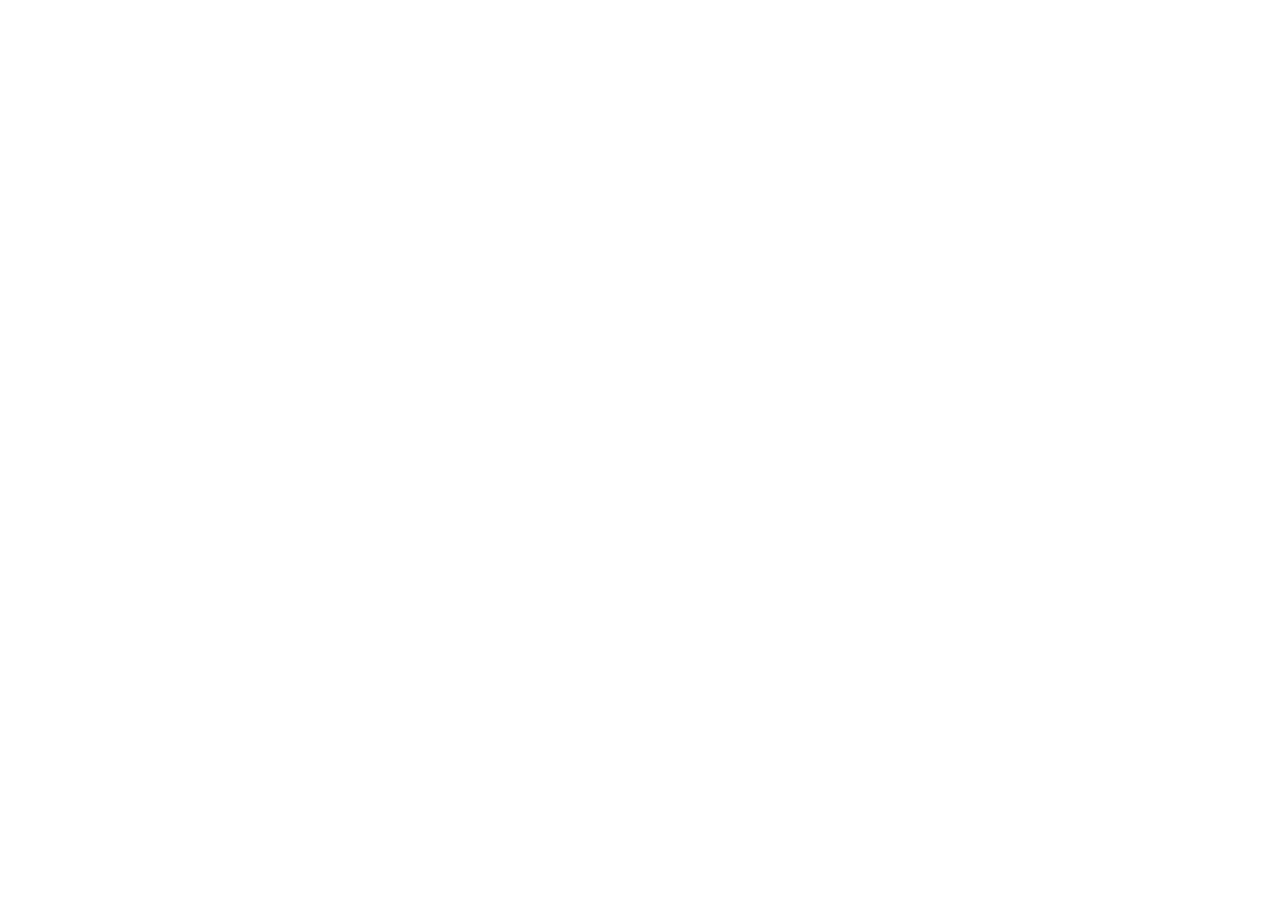
==== commit b5c61a0f: "Add files via upload" ====
--- a/index.html
+++ b/index.html
@@ -12,12 +12,12 @@
     <meta name="twitter:card" content="summary_large_image" />
     <meta name="twitter:title" content="Kobe Bryant Tribute" />
     <meta name="twitter:description" content="Kobe Bryant Tribute — built on Replit. Update this description to reflect the app." />
-    <link rel="icon" type="image/svg+xml" href="/favicon.svg" />
+    <link rel="icon" type="image/svg+xml" href="/Kobe-Tribute/favicon.svg" />
     <link rel="preconnect" href="https://fonts.googleapis.com">
     <link rel="preconnect" href="https://fonts.gstatic.com" crossorigin>
     <link href="https://fonts.googleapis.com/css2?family=Inter:wght@400;500;600;700&display=swap" rel="stylesheet">
-    <script type="module" crossorigin src="/assets/index-DESxjicd.js"></script>
-    <link rel="stylesheet" crossorigin href="/assets/index-LTTyY5_G.css">
+    <script type="module" crossorigin src="/Kobe-Tribute/assets/index-CnEesyjV.js"></script>
+    <link rel="stylesheet" crossorigin href="/Kobe-Tribute/assets/index-LTTyY5_G.css">
   </head>
   <body>
     <div id="root"></div>
